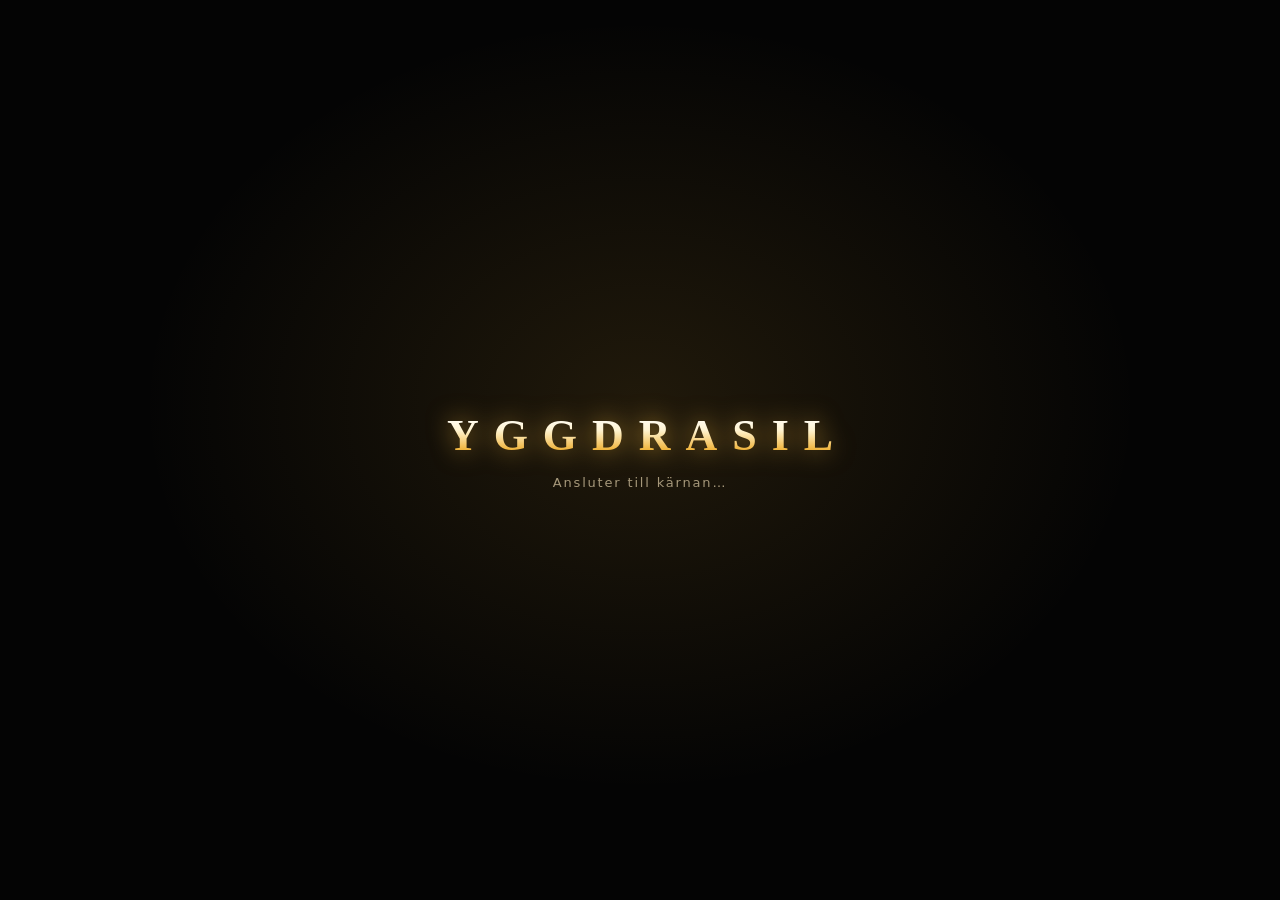
==== ui/index.html @ 868957a9 "Add Yggdrasil desktop interface: live brain map, log/chat, family calendar, tray app and hotkey" ====
<!doctype html>
<html lang="sv">
<head>
<meta charset="utf-8">
<meta name="viewport" content="width=device-width, initial-scale=1">
<title>Yggdrasil</title>
<link rel="icon" href="assets/yggdrasil.png">
<link rel="stylesheet" href="app.css">
</head>
<body class="no-sports no-weather">
<canvas id="sparks"></canvas><div class="grid"></div><div id="drop">SLÄPP FÖR ATT LÄRA YGGDRASIL</div>

<div id="lock">
  <div class="lockbox">
    <h1 id="lockTitle">YGGDRASIL</h1>
    <p id="lockText">Ansluter till kärnan…</p>
  </div>
</div>

<header>
  <div class="brand"><span class="dot"></span><span id="brandName">YGGDRASIL</span></div>
  <div class="lamps" id="lamps"></div>
  <div class="spacer"></div>
  <span class="clock" id="clock"></span>
  <button class="btn gold wx" id="wxBtn" hidden><span id="wxIcon"></span><b id="wxTemp"></b><em id="wxWarn" hidden></em></button>
  <div class="hwrap"><button class="btn gold" id="bgBtn">Bakgrund</button>
    <div class="pop" id="bgPop"><h4>BAKGRUNDSBILD</h4>
      <div class="srow"><span>☀</span><span>Styrka</span><input type="range" id="bgStrength" min="0" max="100"><span class="v" id="vS"></span></div>
      <div class="srow"><span>⤢</span><span>Storlek</span><input type="range" id="bgSize" min="60" max="160"><span class="v" id="vZ"></span></div>
      <div class="srow"><span>↔</span><span>Sidled</span><input type="range" id="bgX" min="-40" max="40"><span class="v" id="vX"></span></div>
      <div class="srow"><span>↕</span><span>Höjdled</span><input type="range" id="bgY" min="-40" max="40"><span class="v" id="vY"></span></div>
      <div class="srow"><span>◐</span><span>Dämpa mitten</span><input type="range" id="bgDim" min="0" max="90"><span class="v" id="vD"></span></div>
      <div class="srow"><span>▣</span><span>Kanttoning bredd</span><input type="range" id="bgEdgeW" min="2" max="45"><span class="v" id="vEW"></span></div>
      <div class="srow"><span>▪</span><span>Kanttoning styrka</span><input type="range" id="bgEdgeS" min="0" max="100"><span class="v" id="vES"></span></div>
      <div class="secbtns"><button id="bgPick">Välj bild…</button><button id="bgOff">Ingen bild</button></div>
      <input type="file" id="bgFile" accept="image/png,image/jpeg,image/webp" hidden>
    </div>
  </div>
  <div class="hwrap"><button class="btn gold" id="soundBtn">Ljud</button>
    <div class="pop" id="soundPop"><h4>LJUDNIVÅER</h4>
      <label class="master"><span>Stäng av allt ljud</span><input type="checkbox" id="masterMute"><i></i></label>
      <div id="soundRows"></div>
    </div>
  </div>
</header>

<div id="sports" hidden><div id="league"><span id="leagueName"></span> ▾<div id="leagueMenu"></div></div><div id="track"><div id="tape"></div></div><div id="pager"></div></div>
<div id="statusChip"><i></i><span id="status">Ansluter…</span></div>

<div id="stage">
  <svg id="fx"><defs><filter id="blur" x="-50%" y="-50%" width="200%" height="200%"><feGaussianBlur stdDeviation="3"/></filter></defs><g id="guides"></g><g id="bolts"></g></svg>
  <aside id="left">
    <div class="sys">
      <div class="row"><span>GPU</span><b id="gpuPct">–</b></div><div class="bar"><i id="gpuBar"></i></div>
      <div class="row"><span>VRAM</span><span><b id="vram">–</b> / <span id="vramTotal">–</span> GB</span></div>
      <div class="row"><span>Modell</span><b id="modelName">–</b></div>
      <div class="spark" id="spark"></div>
    </div>
    <div id="people"></div>
  </aside>
  <section id="agents"></section>
  <div id="bgwrap"><div id="bgimg"></div><div id="bgdim"></div></div>
  <canvas id="myth"></canvas>
  <canvas id="tree"></canvas>
  <div class="title" id="title"><h1 id="titleName">YGGDRASIL</h1></div>
  <div id="wells"></div>
  <aside id="chat">
    <div class="chathead"><span class="head">LOGG</span><input id="search" placeholder="Sök  Ctrl+F" autocomplete="off"><label class="toggle"><input type="checkbox" id="steps" checked> steg</label></div>
    <div id="log"></div>
    <form id="ask"><input id="askInput" placeholder="Fråga Oden…  (Ctrl+Alt+J)" autocomplete="off" maxlength="4000"></form>
  </aside>
  <div id="panel"></div>
  <div id="cal"></div>
  <div id="pending"></div>
  <div id="pop"></div>
  <div id="toast"></div>
</div>

<script type="module" src="js/app.js"></script>
</body>
</html>
---- ui/app.css ----
:root{--bg:#040404;--accent:#f0b43c;--accent-2:#ffd77a;--hot:#fff3cf;--dim:rgba(240,180,60,.15);--glow:rgba(240,180,60,.7);
  --text:#fff8e6;--muted:#a6987a;--line:rgba(255,255,255,.045)}
*{box-sizing:border-box;margin:0;padding:0}
html,body{height:100%}
body{background:radial-gradient(ellipse at 50% 55%,rgba(240,180,60,.10) 0%,transparent 45%),var(--bg);color:var(--text);
  font-family:"Segoe UI",system-ui,sans-serif;overflow:hidden}
#sparks{position:fixed;inset:0;z-index:0;pointer-events:none}
.grid{position:fixed;inset:0;z-index:0;pointer-events:none;background-image:linear-gradient(var(--line) 1px,transparent 1px),linear-gradient(90deg,var(--line) 1px,transparent 1px);
  background-size:44px 44px;mask-image:radial-gradient(ellipse at 50% 55%,#000 20%,transparent 65%)}

header{position:relative;z-index:5;height:50px;display:flex;align-items:center;gap:14px;padding:0 20px}
.brand{display:flex;align-items:center;gap:10px;letter-spacing:.35em;font-weight:700;font-size:14px}
.dot{width:9px;height:9px;border-radius:50%;background:var(--accent);box-shadow:0 0 10px var(--glow);animation:blink 2s infinite}
@keyframes blink{50%{opacity:.35}}
.chip{font-size:12.5px;letter-spacing:.1em;color:var(--muted);border:1px solid var(--dim);padding:4px 11px;border-radius:20px;display:flex;gap:6px;align-items:center;transition:.25s}
.chip i{width:7px;height:7px;border-radius:50%;background:#56d364;box-shadow:0 0 6px #56d364}
.chip.flash{border-color:var(--accent);color:var(--hot);box-shadow:0 0 14px var(--glow)}
.spacer{flex:1}
.lamps{position:absolute;left:var(--mid,50%);transform:translateX(-50%);display:flex;gap:10px}
#statusChip{position:absolute;top:50px;left:var(--mid,50%);transform:translateX(-50%);z-index:6;font-size:12px;letter-spacing:.14em;color:var(--muted);display:flex;gap:7px;align-items:center;white-space:nowrap}
#statusChip i{width:7px;height:7px;border-radius:50%;background:var(--accent);opacity:.5}
#statusChip.busy{color:var(--hot)}#statusChip.busy i{opacity:1;box-shadow:0 0 8px var(--glow);animation:blink .6s infinite}
#statusChip b{color:var(--accent-2);font-weight:600}
.chip{cursor:default}.chip.mail{cursor:pointer}.chip .n{background:#d9822b;color:#000;border-radius:8px;padding:0 5px;font-size:9.5px;letter-spacing:0;display:none}
.chip.mail.has .n{display:inline}.chip.mail.has i{background:var(--accent);box-shadow:0 0 6px var(--glow)}
#toast{position:absolute;top:2px;left:var(--tx,50%);transform:translate(0,-10px);z-index:9;opacity:0;pointer-events:none;transition:.35s;
  background:rgba(8,6,3,.85);backdrop-filter:blur(8px);border:1px solid var(--accent);border-radius:8px;padding:9px 14px;font-size:12.5px;box-shadow:0 0 20px var(--dim);min-width:280px}
#toast.show{opacity:1;transform:translate(0,0)}#toast small{display:block;color:var(--accent-2);font-size:10px;letter-spacing:.15em;margin-bottom:2px}
#mailbox{position:absolute;top:56px;z-index:9;width:330px;background:rgba(8,6,3,.88);backdrop-filter:blur(10px);border:1px solid var(--accent);border-radius:8px;padding:8px;display:none}
#mailbox.open{display:block}
.mail-i{padding:8px;border-radius:6px;font-size:12.5px;cursor:pointer;border-bottom:1px solid rgba(255,255,255,.04)}.mail-i:hover{background:rgba(240,180,60,.08)}
.mail-i small{display:flex;justify-content:space-between;color:var(--muted);font-size:10.5px}.mail-i.unread b{color:var(--hot)}
.mail-foot{font-size:10.5px;color:var(--muted);text-align:center;padding:6px 4px 2px}
.secbtns{display:flex;gap:6px;flex-wrap:wrap;margin-top:7px}
.secbtns button,.secbtns select{background:rgba(0,0,0,.3);border:1px solid var(--dim);color:var(--text);font-size:11px;padding:3px 8px;border-radius:12px;cursor:pointer}
.secbtns button:hover{border-color:var(--accent);color:var(--hot)}
.parked{opacity:.55;font-size:11.5px;display:flex;justify-content:space-between;gap:8px;padding:5px 9px}.parked button{background:none;border:0;color:var(--accent-2);cursor:pointer;font-size:11px}
.subhead{font-size:10px;letter-spacing:.25em;color:var(--muted);margin:12px 0 6px}
#panel h3 span{white-space:nowrap}
#panel h3 .pendbtn{margin-left:auto;font-size:11px;margin-right:10px;background:rgba(0,0,0,.3);border:1px solid var(--dim);color:var(--accent-2);border-radius:14px;padding:3px 10px;font:600 11px "Segoe UI";letter-spacing:.1em;cursor:pointer;display:flex;gap:6px;align-items:center}
#panel h3 .pendbtn:hover{border-color:var(--accent);color:var(--hot)}
.pendbtn em{font-style:normal;background:var(--dim);color:var(--hot);border-radius:8px;padding:0 6px}
#pending{position:absolute;z-index:7;left:50%;top:50%;transform:translate(-50%,-50%);width:min(400px,86vw);background:rgba(8,6,3,.94);border:1px solid var(--accent);border-radius:10px;padding:14px;box-shadow:0 0 30px var(--dim);display:none}
#pending.open{display:block}
#pending h4{font-size:11.5px;letter-spacing:.28em;color:var(--accent-2);margin-bottom:10px;display:flex;justify-content:space-between}
#pending h4 button{background:none;border:0;color:var(--muted);cursor:pointer;font-size:14px}
.pi{padding:9px 10px;border-radius:6px;background:rgba(255,255,255,.03);margin-bottom:7px;font-size:13px}
.pi small{display:block;color:var(--muted);font-size:11.5px;margin:2px 0 6px}
.pi button{background:rgba(0,0,0,.3);border:1px solid var(--dim);color:var(--text);font-size:11px;padding:3px 9px;border-radius:12px;cursor:pointer;margin-right:5px}
.pi button:hover{border-color:var(--accent);color:var(--hot)}
.clock{font:600 13px Consolas,monospace;color:var(--accent-2);letter-spacing:.1em}
.btn{background:transparent;border:1px solid var(--dim);color:var(--text);padding:6px 12px;border-radius:4px;cursor:pointer;font:600 12px "Segoe UI";letter-spacing:.08em}
.btn.on{border-color:var(--accent);box-shadow:0 0 12px var(--glow);color:var(--hot)}
.btn.gold{color:var(--accent-2);border-color:rgba(240,180,60,.55);box-shadow:0 0 10px rgba(240,180,60,.35);background:rgba(10,8,4,.4)}
.btn.gold:hover,.btn.gold:focus{color:var(--accent-2);box-shadow:0 0 18px var(--glow);outline:none}

#stage{position:absolute;top:50px;left:0;right:0;bottom:38px;z-index:2}
#sports{position:fixed;left:0;right:0;bottom:0;height:38px;z-index:6;display:flex;align-items:center;border-top:1px solid var(--dim);background:rgba(6,5,3,.7);backdrop-filter:blur(6px)}
#league{flex:none;height:100%;display:flex;align-items:center;gap:6px;padding:0 14px;border-right:1px solid var(--dim);font:700 12px "Segoe UI";letter-spacing:.18em;color:var(--accent-2);cursor:pointer;background:rgba(240,180,60,.06);position:relative}
#league:hover{color:var(--hot)}
#leagueMenu{position:absolute;bottom:42px;left:6px;width:200px;background:rgba(8,6,3,.95);border:1px solid var(--accent);border-radius:8px;padding:6px;display:none}
#leagueMenu.open{display:block}
#leagueMenu div{padding:6px 9px;border-radius:5px;font:600 12px "Segoe UI";letter-spacing:.1em;color:var(--text);cursor:pointer;display:flex;justify-content:space-between}
#leagueMenu div:hover{background:rgba(240,180,60,.1)}#leagueMenu div.on{color:var(--accent-2)}
#track{flex:1;overflow:hidden;height:100%;position:relative}
#tape{position:absolute;inset:0;display:flex;align-items:center;justify-content:space-evenly;white-space:nowrap;transition:opacity .45s,transform .45s}
#tape.out{opacity:0;transform:translateY(-10px)}#tape.in{opacity:0;transform:translateY(10px);transition:none}
.game .dt{font-size:10.5px;color:var(--muted);letter-spacing:.06em;margin-right:2px}
#pager{flex:none;display:flex;gap:4px;padding:0 12px}#pager i{width:5px;height:5px;border-radius:50%;background:var(--dim)}#pager i.on{background:var(--accent)}
.game{display:flex;align-items:center;gap:9px;font-size:13px;color:var(--text)}
#track{cursor:pointer}
.game:hover{color:var(--hot)}
.game b{font:700 13.5px "Segoe UI"}.game .w{color:var(--hot)}.game .l{color:var(--muted)}
.game .st{font-size:10.5px;letter-spacing:.1em;color:var(--accent-2);border:1px solid var(--dim);border-radius:10px;padding:0 7px}
.game .st.live{color:#1a1205;background:#e05a4a;border-color:#e05a4a;animation:blink 1.4s infinite}
.game .x{font-size:11.5px;color:var(--muted)}
.sep{color:var(--accent);opacity:.5}
#scores{position:fixed;left:0;right:0;bottom:38px;z-index:7;max-height:0;overflow:hidden;transition:max-height .45s cubic-bezier(.2,.8,.2,1);
  background:rgba(7,6,4,.9);backdrop-filter:blur(10px);border-top:1px solid var(--accent);box-shadow:0 -10px 40px rgba(0,0,0,.6)}
#scores.open{max-height:62vh}
.sc-in{padding:12px 18px 16px;max-height:62vh;overflow-y:auto}
.sc-tabs{display:flex;gap:6px;align-items:center;margin-bottom:12px;flex-wrap:wrap}
.sc-tabs .cbtn.on{background:var(--accent);color:#1a1205}
.sc-tabs .close{margin-left:auto}
.sc-grid{display:grid;grid-template-columns:repeat(auto-fill,minmax(270px,1fr));gap:10px}
.card{display:block;text-decoration:none;color:var(--text);border:1px solid rgba(255,255,255,.07);border-radius:9px;padding:10px 12px;background:rgba(255,255,255,.02);transition:.2s}
.card:hover{border-color:var(--accent);box-shadow:0 0 16px var(--dim);transform:translateY(-2px)}
.card .top{display:flex;justify-content:space-between;font-size:10.5px;color:var(--muted);letter-spacing:.08em;margin-bottom:6px}
.card .top .live{color:#e05a4a;font-weight:700;animation:blink 1.4s infinite}
.team{display:flex;align-items:center;gap:10px;padding:3px 0;font-size:14px}
.team img,.team .lg{width:28px;height:28px;object-fit:contain;flex:none}
.team .lg{border-radius:50%;display:grid;place-items:center;font:700 10px "Segoe UI";color:#1a1205;background:var(--accent)}
.team .nm{flex:1}.team .pt{font:700 18px "Segoe UI"}.team.win .pt,.team.win .nm{color:var(--hot)}.team.lose{opacity:.6}
.card .note{margin-top:6px;font-size:11.5px;color:var(--accent-2)}
.card .go{float:right;font-size:10.5px;color:var(--muted)}
.box{width:100%;border-collapse:collapse;font-size:13px;margin:6px 0 12px}.box td,.box th{padding:5px 6px;text-align:center;border-bottom:1px solid rgba(255,255,255,.05)}
.box th{color:var(--muted);font-weight:600;font-size:11px}.box td:first-child,.box th:first-child{text-align:left}
#fx{position:absolute;inset:0;width:100%;height:100%;z-index:3;pointer-events:none;overflow:visible}
.guide{stroke:var(--accent);stroke-width:1;opacity:.08;transition:opacity .25s}.guide.hot{opacity:.35}

/* left column: system + upcoming (floating, no panel) */
#left{position:absolute;left:18px;top:26px;bottom:18px;width:280px;z-index:4;display:flex;flex-direction:column;gap:18px}
.sys{border:1px solid var(--dim);border-radius:8px;padding:10px 12px;background:rgba(10,8,4,.32);backdrop-filter:blur(5px);font:12px Consolas,monospace;color:var(--muted)}
.sys .row{display:flex;justify-content:space-between;margin-bottom:3px}.sys b{color:var(--accent-2)}
.bar{height:5px;border-radius:3px;background:rgba(255,255,255,.06);margin:3px 0 7px;overflow:hidden}
.bar i{display:block;height:100%;width:8%;background:linear-gradient(90deg,var(--accent),var(--hot));box-shadow:0 0 8px var(--glow);transition:width .8s}
.spark{display:flex;align-items:flex-end;gap:2px;height:18px;margin-top:4px}.spark span{flex:1;background:var(--accent);opacity:.5;border-radius:1px;transition:height .5s}
.head{font-size:11.5px;letter-spacing:.3em;color:var(--accent-2);margin-bottom:8px}
#people{flex:1;min-height:0;display:flex;flex-direction:column;justify-content:space-evenly;padding:6px 0}
.person{display:flex;gap:12px;align-items:flex-start;cursor:pointer;min-height:0;overflow:hidden}
.pnode{flex:none;position:relative;width:70px;height:70px;clip-path:polygon(29% 0,71% 0,100% 29%,100% 71%,71% 100%,29% 100%,0 71%,0 29%);
  background:linear-gradient(160deg,var(--accent-2),var(--accent) 45%,#3a2a00);opacity:.5;transition:.25s}
.pnode b{position:absolute;inset:2px;clip-path:inherit;background:radial-gradient(circle at 50% 35%,#18140c,#060504 70%) center/cover no-repeat;display:grid;place-items:center;font:700 22px "Segoe UI";color:var(--accent)}
.pnode b.photo{color:transparent}
.person:hover .pnode{opacity:1;filter:drop-shadow(0 0 12px var(--glow))}
.person.soon .pnode{opacity:.75;animation:soon 3s ease-in-out infinite}
@keyframes soon{50%{filter:drop-shadow(0 0 7px var(--dim))}}
.pinfo{min-width:0;flex:1}
.pname{font-size:13px;font-weight:700;letter-spacing:.22em;text-transform:uppercase;color:var(--pc);text-shadow:0 0 8px color-mix(in srgb,var(--pc) 50%,transparent)}
.pev{font-size:12.5px;line-height:1.5;white-space:nowrap;overflow:hidden;text-overflow:ellipsis}
.pev small{color:var(--muted);font-size:11px;margin-right:7px}
.pev.today small{color:var(--accent-2)}
.pev.none{color:var(--muted);font-size:12px;font-style:italic}
.pmore{font-size:11px;color:var(--accent-2);margin-top:1px;opacity:.85}
#cal{position:absolute;z-index:8;left:50%;top:50%;transform:translate(-50%,-50%) scale(.97);width:min(1000px,94vw);height:min(720px,90%);
  background:rgba(8,6,3,.9);backdrop-filter:blur(12px);border:1px solid var(--accent);border-radius:12px;box-shadow:0 0 50px var(--dim);padding:16px;
  display:flex;flex-direction:column;opacity:0;pointer-events:none;transition:.25s}
#cal.open{opacity:1;pointer-events:auto;transform:translate(-50%,-50%)}
.calbar{display:flex;align-items:center;gap:10px;flex-wrap:wrap;margin-bottom:12px}
.calbar h3{font-size:12.5px;letter-spacing:.3em;color:var(--accent-2);margin-right:8px}
.calbar .nav{display:flex;align-items:center;gap:6px}
.cbtn{background:rgba(0,0,0,.35);border:1px solid var(--dim);color:var(--text);border-radius:6px;padding:5px 10px;font:600 12px "Segoe UI";cursor:pointer}
.cbtn:hover{border-color:var(--accent);color:var(--hot)}.cbtn.on{background:var(--accent);color:#1a1205;border-color:var(--accent)}
.calbar .range{min-width:190px;text-align:center;font-size:13px;color:var(--hot)}
.filters{display:flex;gap:6px;margin-left:auto}
.fchip{border:1px solid var(--pc);color:var(--pc);background:rgba(0,0,0,.3);border-radius:14px;padding:3px 10px;font-size:11.5px;cursor:pointer;font-weight:600}
.fchip.off{opacity:.3;border-style:dashed}
.calbody{flex:1;min-height:0;overflow:auto}
.week{display:grid;grid-template-columns:repeat(7,1fr);gap:6px;height:100%}
.wday{border:1px solid rgba(255,255,255,.06);border-radius:7px;padding:6px;min-height:0;overflow:auto;background:rgba(255,255,255,.015)}
.wday.today{border-color:var(--accent);box-shadow:inset 0 0 14px var(--dim)}
.wday h5{font-size:11.5px;color:var(--accent-2);margin-bottom:6px;letter-spacing:.08em}
.cev{border-left:3px solid var(--pc);background:color-mix(in srgb,var(--pc) 10%,transparent);border-radius:4px;padding:4px 6px;margin-bottom:5px;font-size:12px;line-height:1.3}
.cev small{display:block;color:var(--muted);font-size:10.5px}.cev .who{color:var(--pc);font-weight:600}
.month{display:grid;grid-template-columns:34px repeat(7,1fr);grid-template-rows:auto repeat(6,minmax(78px,1fr));gap:4px;height:100%}
.mhead{font-size:10.5px;letter-spacing:.2em;color:var(--muted);text-align:center;padding:2px}
.wnum{display:flex;align-items:flex-start;justify-content:center;padding-top:6px;font:600 11px Consolas,monospace;color:var(--accent-2);opacity:.7;cursor:pointer}
.wnum:hover{opacity:1}
.fchip.all{--pc:#9a9a9a;color:#bdbdbd;border-color:#6d6d6d}.fchip.all.on{background:rgba(255,255,255,.08);color:#eee;border-color:#aaa}
.mcell{border:1px solid rgba(255,255,255,.05);border-radius:6px;padding:4px 5px;overflow:hidden;font-size:10.5px;cursor:pointer}
.mcell.other{opacity:.35}.mcell.today{border-color:var(--accent)}
.mcell b{display:block;color:var(--accent-2);font-size:11px;margin-bottom:2px}
.mev{white-space:nowrap;overflow:hidden;text-overflow:ellipsis;line-height:1.45}.mev i{display:inline-block;width:7px;height:7px;border-radius:2px;background:var(--pc);margin-right:4px}
.mmore{color:var(--muted)}
.openbtn{margin-top:12px;width:100%}
#upList{overflow:hidden}
.more{font-size:11px;color:var(--accent-2);padding:8px 2px;cursor:pointer;opacity:.8}.more:hover{opacity:1}
.ev{display:flex;gap:10px;padding:7px 2px;border-bottom:1px solid rgba(255,255,255,.035);font-size:14px;opacity:.82}
.ev .c{width:3px;border-radius:2px;flex:none}
.ev small{display:block;font-size:11.5px;color:var(--muted);letter-spacing:.06em}
.ev.today small{color:var(--accent-2)}

/* agents */
#agents{position:absolute;top:26px;z-index:4;display:flex;justify-content:space-between}
.node{position:relative;display:flex;flex-direction:column;align-items:center;gap:7px;width:100px;cursor:pointer;
  filter:drop-shadow(0 0 4px var(--dim));animation:breathe 4s ease-in-out infinite;transition:filter .25s,transform .25s}
.node:nth-child(2n){animation-delay:-1.3s}.node:nth-child(3n){animation-delay:-2.6s}
@keyframes breathe{50%{filter:drop-shadow(0 0 12px var(--dim))}}
.oct{position:relative;width:70px;height:70px;clip-path:polygon(29% 0,71% 0,100% 29%,100% 71%,71% 100%,29% 100%,0 71%,0 29%);
  background:linear-gradient(160deg,var(--accent-2),var(--accent) 45%,#3a2a00);opacity:.5;transition:opacity .25s}
.oct-in{position:absolute;inset:2px;clip-path:inherit;background:radial-gradient(circle at 50% 35%,#18140c,#060504 70%);display:grid;place-items:center}
.oct svg{width:33px;height:33px;stroke:var(--accent);fill:none;stroke-width:1.7;stroke-linecap:round;stroke-linejoin:round;transition:.25s}
.label{font-size:12px;font-weight:600;letter-spacing:.12em;text-transform:uppercase;color:var(--muted);text-align:center;transition:.25s}
.ripple{position:absolute;inset:0;clip-path:inherit;background:var(--accent);opacity:0;pointer-events:none}
.node.active{animation:none;filter:drop-shadow(0 0 18px var(--glow)) drop-shadow(0 0 4px var(--accent-2));transform:scale(1.08)}
.node.active .oct{opacity:1}.node.active svg{stroke:var(--hot)}.node.active .label{color:var(--hot);text-shadow:0 0 8px var(--glow)}
.node.active .ripple{animation:ripple 1.1s ease-out infinite}
@keyframes ripple{0%{opacity:.55;transform:scale(.6)}100%{opacity:0;transform:scale(1.3)}}
.node.hit .oct{animation:hit .25s}@keyframes hit{0%{filter:brightness(2.4)}100%{filter:none}}
.orbit{position:absolute;top:-6px;left:50%;width:84px;height:84px;margin-left:-42px;border-radius:50%;opacity:0;transition:opacity .3s;animation:spin 1.6s linear infinite;pointer-events:none}
.orbit::after{content:"🌐";position:absolute;top:-4px;left:50%;transform:translateX(-50%);font-size:13px;filter:sepia(1) saturate(4) hue-rotate(-12deg) drop-shadow(0 0 4px var(--accent))}
.node.searching .orbit{opacity:1}
@keyframes spin{to{transform:rotate(360deg)}}

/* tree */
#tree{position:absolute;z-index:2}
#myth{position:absolute;inset:0;z-index:1;pointer-events:none}
#bgwrap{position:absolute;z-index:0;pointer-events:none;opacity:0;transition:opacity .8s}
#bgimg{position:absolute;inset:0;background-size:100% 100%;filter:grayscale(1) sepia(.5) brightness(.78) contrast(1.12);
  -webkit-mask-image:linear-gradient(90deg,transparent,#000 7%,#000 93%,transparent),linear-gradient(transparent,#000 9%,#000 88%,transparent);-webkit-mask-composite:source-in;
  mask-image:linear-gradient(90deg,transparent,#000 7%,#000 93%,transparent),linear-gradient(transparent,#000 9%,#000 88%,transparent);mask-composite:intersect}
#bgdim{position:absolute;inset:0;background:radial-gradient(ellipse 22% 34% at var(--dimx,46%) 42%,rgba(0,0,0,.55),transparent 100%)}
.pop{position:absolute;top:44px;right:0;z-index:12;width:330px;background:rgba(8,6,3,.94);backdrop-filter:blur(10px);border:1px solid var(--accent);border-radius:9px;padding:12px 14px;display:none;box-shadow:0 0 26px var(--dim)}
.pop.open{display:block}
.pop h4{font-size:11px;letter-spacing:.26em;color:var(--accent-2);margin-bottom:10px}
.srow{display:grid;grid-template-columns:22px 1fr 100px 36px;gap:8px;align-items:center;font-size:12.5px;margin-bottom:9px}
.srow input[type=range]{width:100%;accent-color:#f0b43c}.srow .v{font:11px Consolas,monospace;color:var(--muted);text-align:right}
.srow button{background:none;border:0;cursor:pointer;font-size:14px;padding:0}.srow.muted{opacity:.45}
.srow small{display:block;font-size:10.5px;color:var(--muted)}
.master{display:flex;justify-content:space-between;align-items:center;padding:8px 2px 12px;margin-bottom:10px;border-bottom:1px solid var(--dim);font-size:13px;cursor:pointer}
.master input{display:none}.master i{width:38px;height:20px;border-radius:12px;border:1px solid rgba(240,180,60,.6);background:rgba(0,0,0,.4);position:relative;transition:.25s}
.master i::after{content:"";position:absolute;top:2px;left:2px;width:14px;height:14px;border-radius:50%;background:var(--muted);transition:.25s}
.master input:checked+i{background:var(--accent);box-shadow:0 0 10px var(--glow)}.master input:checked+i::after{left:20px;background:#1a1205}
#soundRows.off{opacity:.35;pointer-events:none}
.btn.gold.silent{color:var(--muted);box-shadow:none;border-color:var(--dim)}
.hwrap{position:relative}
.wx{display:flex;align-items:center;gap:7px;padding:4px 11px}
.wx svg{width:20px;height:20px;stroke:var(--accent);fill:none;stroke-width:1.6;stroke-linecap:round;stroke-linejoin:round}
.wx b{font:600 13px "Segoe UI";color:var(--hot)}
.wx em{font-style:normal;font-size:10.5px;color:#1a1205;background:#d9822b;border-radius:9px;padding:1px 7px;letter-spacing:.04em}
.wxnow{display:flex;gap:16px;align-items:center;padding:6px 4px 12px;border-bottom:1px solid var(--dim)}
.wxnow svg{width:64px;height:64px;stroke:var(--accent);fill:none;stroke-width:1.3;stroke-linecap:round;stroke-linejoin:round;filter:drop-shadow(0 0 6px var(--glow))}
.wxnow .t{font:300 46px "Segoe UI";color:var(--hot);line-height:1}
.wxnow p{font-size:12.5px;color:var(--muted);margin-top:4px}
.wxalert{margin:12px 0;padding:9px 11px;border:1px solid rgba(217,130,43,.6);border-radius:7px;background:rgba(217,130,43,.08);font-size:13px}
.wxalert small{display:block;color:var(--muted);font-size:11.5px;margin-top:2px}
.hours{display:flex;gap:6px;overflow-x:auto;padding:4px 0 10px;scrollbar-width:thin}
.hour{flex:none;width:52px;text-align:center;font-size:11.5px;color:var(--muted);border:1px solid rgba(255,255,255,.04);border-radius:6px;padding:6px 0}
.hour svg{width:22px;height:22px;stroke:var(--accent);fill:none;stroke-width:1.5;stroke-linecap:round;stroke-linejoin:round;margin:3px 0}
.hour b{display:block;color:var(--text);font-size:13px}.hour i{display:block;font-style:normal;color:#7cc4ff;font-size:10.5px;min-height:13px}
.days .d{display:grid;grid-template-columns:44px 26px 1fr 70px;gap:10px;align-items:center;padding:6px 2px;border-bottom:1px solid rgba(255,255,255,.04);font-size:13px}
.days svg{width:22px;height:22px;stroke:var(--accent);fill:none;stroke-width:1.5;stroke-linecap:round;stroke-linejoin:round}
.days .bar2{height:5px;border-radius:3px;background:linear-gradient(90deg,#7cc4ff,var(--accent));opacity:.8}
.days .r{text-align:right;color:var(--muted)}.days .r b{color:var(--text)}
.src2{font-size:10.5px;color:var(--muted);margin-top:10px}
.bgtools{display:flex;gap:8px;align-items:center;font-size:11px;color:var(--muted)}
.bgtools input[type=range]{width:90px;accent-color:#f0b43c}
.title{position:absolute;z-index:4;text-align:center;pointer-events:none}
.title h1{font:800 38px "Segoe UI";letter-spacing:.34em;padding-left:.34em;background:linear-gradient(180deg,#fff 10%,var(--hot) 40%,var(--accent) 78%);
  -webkit-background-clip:text;background-clip:text;color:transparent;filter:drop-shadow(0 0 10px var(--glow))}
.title p{margin-top:3px;font-size:10.5px;letter-spacing:.24em;color:var(--muted);text-transform:uppercase}.title p b{color:var(--accent-2)}
.well{position:absolute;z-index:4;transform:translate(-50%,-34%);display:flex;flex-direction:column;align-items:center;cursor:pointer;width:150px}
.well .hit{width:78px;height:44px;border-radius:50%;border:1px solid transparent;transition:.2s}
.well:hover .hit{border-color:rgba(240,180,60,.55);box-shadow:0 0 18px var(--glow)}
.well span{font-size:14px;font-weight:600;letter-spacing:.2em;color:var(--accent-2);text-transform:uppercase;transition:.2s;margin-top:2px}
.well small{font-size:12px;color:var(--muted);letter-spacing:.1em}
.well:hover span{color:var(--hot);text-shadow:0 0 8px var(--glow)}
.badge{display:inline-block;background:#d9822b;color:#000;border-radius:9px;padding:0 6px;font-size:11px;margin-left:4px;letter-spacing:0}

/* chat floating on background */
#chat{position:absolute;right:18px;top:26px;bottom:18px;width:min(360px,30vw);z-index:4;display:flex;flex-direction:column}
.chathead{display:flex;align-items:center;gap:8px}
#search{margin-left:auto;width:90px;background:rgba(0,0,0,.25);border:1px solid var(--dim);color:var(--text);border-radius:12px;padding:3px 10px;font-size:11px;outline:none;transition:width .25s}
#search:focus{width:150px;border-color:var(--accent)}
.toggle{font-size:11px;color:var(--muted);display:flex;gap:6px;align-items:center;cursor:pointer;letter-spacing:.08em}
.toggle input{appearance:none;-webkit-appearance:none;width:14px;height:14px;border:1px solid rgba(240,180,60,.6);border-radius:3px;background:rgba(0,0,0,.35);cursor:pointer;position:relative;transition:.2s}
.toggle input:checked{background:var(--accent);box-shadow:0 0 8px var(--glow)}
.toggle input:checked::after{content:"";position:absolute;left:4px;top:1px;width:4px;height:8px;border:solid #1a1205;border-width:0 2px 2px 0;transform:rotate(45deg)}
#log{flex:1;overflow-y:auto;padding:10px 2px;display:flex;flex-direction:column;gap:8px;scrollbar-width:none;mask-image:linear-gradient(transparent,#000 18%)}
.msg{max-width:92%;padding:9px 12px;border-radius:7px;font-size:14.5px;line-height:1.45;animation:in .3s;backdrop-filter:blur(4px)}
.msg small{display:flex;justify-content:space-between;gap:10px;font-size:10.5px;letter-spacing:.12em;color:var(--muted);margin-bottom:3px;text-transform:uppercase}
.msg.user{align-self:flex-end;background:rgba(240,180,60,.08);border:1px solid rgba(255,255,255,.04)}
.msg.jarvis{align-self:flex-start;background:rgba(14,11,6,.35);border:1px solid rgba(240,180,60,.35)}
.msg .src{margin-top:5px;font-size:11px;color:var(--accent-2)}
.step{align-self:flex-start;font:12px Consolas,monospace;color:var(--muted);padding-left:9px;border-left:2px solid var(--dim);animation:in .3s}
.step b{color:var(--accent)}
.sysmsg{align-self:center;font-size:12px;color:var(--accent-2);border:1px dashed var(--dim);border-radius:20px;padding:3px 11px;animation:in .3s}
body.hide-steps .step{display:none}
@keyframes in{from{opacity:0;transform:translateY(5px)}}
.chips{display:flex;gap:6px;flex-wrap:wrap;margin:6px 0}
.chips button{background:rgba(0,0,0,.2);border:1px solid var(--dim);color:var(--muted);font-size:12px;padding:4px 9px;border-radius:14px;cursor:pointer}
.chips button:hover{color:var(--hot);border-color:var(--accent)}
#ask{margin-top:8px}
#ask input{width:100%;background:rgba(10,8,5,.45);backdrop-filter:blur(5px);border:1px solid var(--dim);color:var(--text);padding:11px 13px;border-radius:6px;font:14px "Segoe UI";outline:none}
#ask input:focus{border-color:var(--accent);box-shadow:0 0 14px var(--dim)}

/* well panels */
#panel{position:absolute;z-index:6;left:50%;top:50%;transform:translate(-50%,-50%) scale(.96);width:min(460px,90vw);max-height:78%;overflow-y:auto;
  background:rgba(8,6,3,.82);backdrop-filter:blur(10px);border:1px solid var(--accent);border-radius:10px;box-shadow:0 0 40px var(--dim);padding:16px;opacity:0;pointer-events:none;transition:.25s}
#panel.open{opacity:1;pointer-events:auto;transform:translate(-50%,-50%)}
#panel h3{font-size:12.5px;letter-spacing:.3em;color:var(--accent-2);margin-bottom:12px;display:flex;justify-content:space-between;align-items:center}
#panel h3 button{background:none;border:0;color:var(--muted);cursor:pointer;font-size:15px}
.score{display:flex;gap:14px;align-items:center;padding:10px;border:1px solid var(--dim);border-radius:8px;margin-bottom:10px}
.score svg{width:60px;height:60px}.score b{font-size:14px}.score p{font-size:12px;color:var(--muted);margin-top:2px}
.chk{display:flex;gap:9px;font-size:13.5px;line-height:1.4;padding:7px 9px;border-radius:6px;background:rgba(255,255,255,.025);margin-bottom:7px}
.chk.warn{border:1px solid rgba(217,130,43,.45)}.chk small{display:block;color:var(--muted);font-size:12px}
.chk code{display:block;margin-top:5px;background:rgba(0,0,0,.45);border:1px solid var(--dim);border-radius:4px;padding:6px 8px;font:11px Consolas,monospace;color:var(--accent-2);white-space:pre-wrap;word-break:break-all}
.cal{display:grid;grid-template-columns:repeat(7,1fr);gap:4px;font-size:10.5px}
.cal div{border:1px solid rgba(255,255,255,.05);border-radius:4px;min-height:74px;padding:4px}
.cal b{display:block;color:var(--accent-2);font-size:10px;margin-bottom:3px}
.cal i{display:block;font-style:normal;border-left:3px solid;padding-left:3px;margin-bottom:3px;color:var(--text);line-height:1.2}
.legend{display:flex;gap:12px;flex-wrap:wrap;margin-top:10px;font-size:11px;color:var(--muted)}.legend span::before{content:"";display:inline-block;width:8px;height:8px;border-radius:2px;background:var(--c);margin-right:5px}
.stat{display:flex;justify-content:space-between;padding:7px 0;border-bottom:1px solid rgba(255,255,255,.05);font-size:13px}.stat b{color:var(--accent-2)}
.dropzone{margin-top:12px;border:1px dashed var(--accent);border-radius:8px;padding:18px;text-align:center;font-size:12px;color:var(--muted)}
#drop{position:fixed;inset:0;z-index:20;display:none;place-items:center;background:rgba(0,0,0,.6);border:3px dashed var(--accent);font-size:20px;letter-spacing:.15em;color:var(--hot)}
body.dragging #drop{display:grid}
#pop{position:absolute;z-index:7;width:220px;padding:10px 12px;border:1px solid var(--accent);border-radius:6px;background:rgba(8,6,3,.9);font-size:12px;line-height:1.5;display:none}
#pop b{color:var(--hot)}#pop small{color:var(--muted)}

/* ---------- app additions (live version) ---------- */
[hidden]{display:none !important}
body.no-sports #stage{bottom:0}
.chip.off{opacity:.55}.chip.off i{background:#6b6253;box-shadow:none}
.chip.down i{background:#e05a4a;box-shadow:0 0 6px #e05a4a}
.chip.warn i{background:#d9a52b;box-shadow:0 0 6px #d9a52b}
#lock{position:fixed;inset:0;z-index:50;display:grid;place-items:center;background:radial-gradient(ellipse at 50% 45%,rgba(240,180,60,.12),transparent 55%),#040404;transition:opacity .6s}
#lock.gone{opacity:0;pointer-events:none}
.lockbox{text-align:center}
.lockbox h1{font:800 44px "Segoe UI";letter-spacing:.34em;padding-left:.34em;background:linear-gradient(180deg,#fff 10%,var(--hot) 40%,var(--accent) 78%);-webkit-background-clip:text;background-clip:text;color:transparent;filter:drop-shadow(0 0 12px var(--glow))}
.lockbox p{margin-top:14px;color:var(--muted);letter-spacing:.14em;font-size:13px}
.msg .md p{margin:0 0 6px}.msg .md p:last-child{margin:0}
.msg .md ul,.msg .md ol{margin:4px 0 6px 18px}
.msg .md code{font:12.5px Consolas,monospace;background:rgba(0,0,0,.35);padding:1px 4px;border-radius:3px}
.msg.err{border-color:rgba(224,90,74,.6)}
.typing{align-self:flex-start;color:var(--muted);font-size:12px;letter-spacing:.2em;animation:blink 1.2s infinite}
#log>:first-child{margin-top:auto}
#log .more-hist{align-self:center;font-size:11px;color:var(--accent-2);cursor:pointer;opacity:.8;padding:4px}
#log .day{align-self:center;font-size:10px;letter-spacing:.3em;color:var(--muted);margin:6px 0}
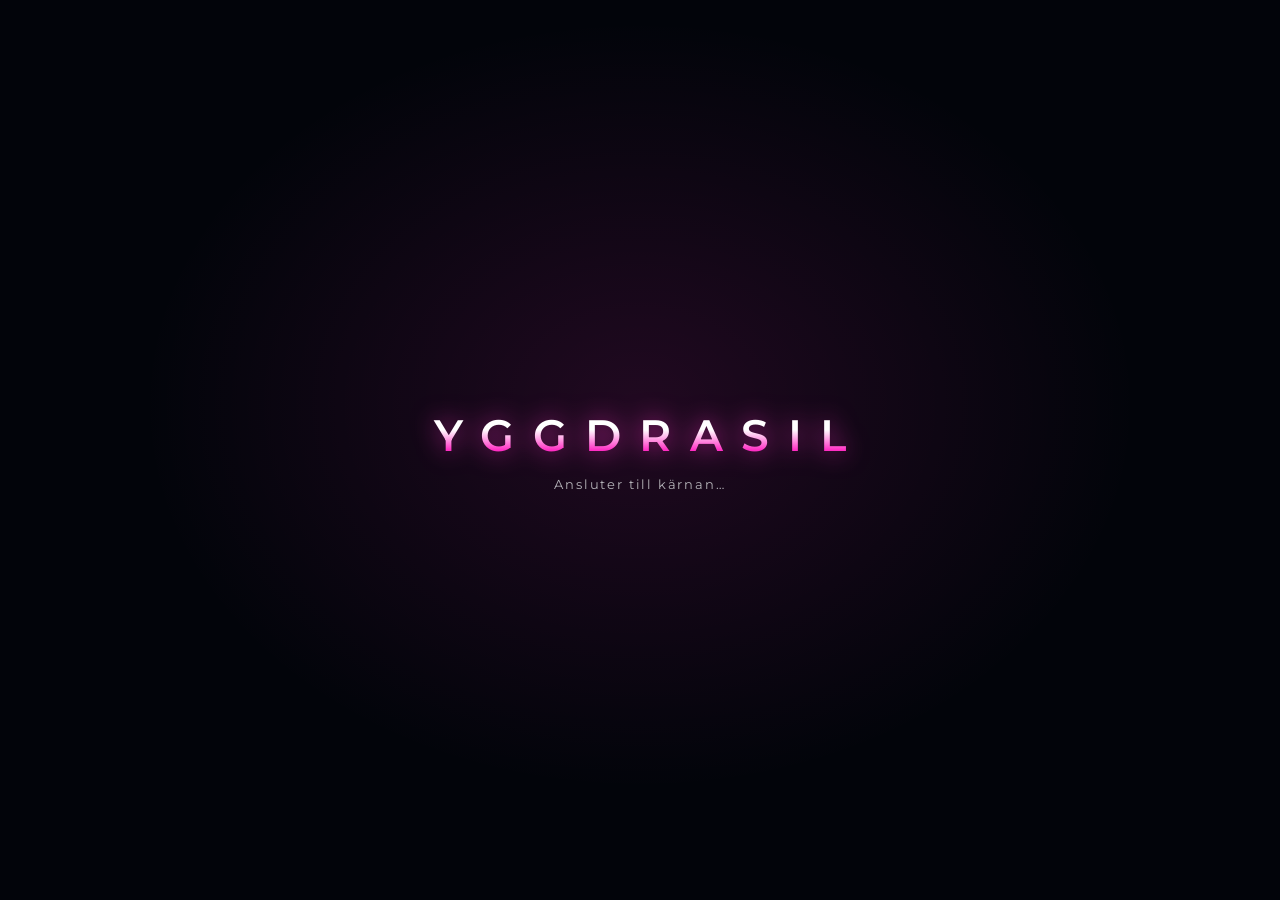
==== commit 0ce41bca: "Add voice (KB-Whisper + Piper) and cosmos theme: Nexus replaces Oden, black/magenta UI" ====
--- a/ui/index.html
+++ b/ui/index.html
@@ -8,7 +8,7 @@
 <link rel="stylesheet" href="app.css">
 </head>
 <body class="no-sports no-weather">
-<canvas id="sparks"></canvas><div class="grid"></div><div id="drop">SLÄPP FÖR ATT LÄRA YGGDRASIL</div>
+<canvas id="stars"></canvas><div class="grid"></div><div id="drop">SLÄPP FÖR ATT LÄRA NEXUS</div>
 
 <div id="lock">
   <div class="lockbox">
@@ -22,8 +22,8 @@
   <div class="lamps" id="lamps"></div>
   <div class="spacer"></div>
   <span class="clock" id="clock"></span>
-  <button class="btn gold wx" id="wxBtn" hidden><span id="wxIcon"></span><b id="wxTemp"></b><em id="wxWarn" hidden></em></button>
-  <div class="hwrap"><button class="btn gold" id="bgBtn">Bakgrund</button>
+  <button class="btn hud wx" id="wxBtn" hidden><span id="wxIcon"></span><b id="wxTemp"></b><em id="wxWarn" hidden></em></button>
+  <div class="hwrap"><button class="btn hud" id="bgBtn">Bakgrund</button>
     <div class="pop" id="bgPop"><h4>BAKGRUNDSBILD</h4>
       <div class="srow"><span>☀</span><span>Styrka</span><input type="range" id="bgStrength" min="0" max="100"><span class="v" id="vS"></span></div>
       <div class="srow"><span>⤢</span><span>Storlek</span><input type="range" id="bgSize" min="60" max="160"><span class="v" id="vZ"></span></div>
@@ -36,7 +36,7 @@
       <input type="file" id="bgFile" accept="image/png,image/jpeg,image/webp" hidden>
     </div>
   </div>
-  <div class="hwrap"><button class="btn gold" id="soundBtn">Ljud</button>
+  <div class="hwrap"><button class="btn hud" id="soundBtn">Ljud</button>
     <div class="pop" id="soundPop"><h4>LJUDNIVÅER</h4>
       <label class="master"><span>Stäng av allt ljud</span><input type="checkbox" id="masterMute"><i></i></label>
       <div id="soundRows"></div>
@@ -44,6 +44,7 @@
   </div>
 </header>
 
+<div id="scores"><div class="sc-in"><div class="sc-tabs" id="scTabs"></div><div class="sc-grid" id="scGrid"></div></div></div>
 <div id="sports" hidden><div id="league"><span id="leagueName"></span> ▾<div id="leagueMenu"></div></div><div id="track"><div id="tape"></div></div><div id="pager"></div></div>
 <div id="statusChip"><i></i><span id="status">Ansluter…</span></div>
 
@@ -60,14 +61,13 @@
   </aside>
   <section id="agents"></section>
   <div id="bgwrap"><div id="bgimg"></div><div id="bgdim"></div></div>
-  <canvas id="myth"></canvas>
-  <canvas id="tree"></canvas>
-  <div class="title" id="title"><h1 id="titleName">YGGDRASIL</h1></div>
+  <canvas id="chart"></canvas>
+  <canvas id="nexus"></canvas>
   <div id="wells"></div>
   <aside id="chat">
     <div class="chathead"><span class="head">LOGG</span><input id="search" placeholder="Sök  Ctrl+F" autocomplete="off"><label class="toggle"><input type="checkbox" id="steps" checked> steg</label></div>
     <div id="log"></div>
-    <form id="ask"><input id="askInput" placeholder="Fråga Oden…  (Ctrl+Alt+J)" autocomplete="off" maxlength="4000"></form>
+    <form id="ask"><input id="askInput" placeholder="Fråga Nexus…  (Ctrl+Alt+J)" autocomplete="off" maxlength="4000"></form>
   </aside>
   <div id="panel"></div>
   <div id="cal"></div>
--- a/ui/app.css
+++ b/ui/app.css
@@ -1,11 +1,15 @@
 
-:root{--bg:#040404;--accent:#f0b43c;--accent-2:#ffd77a;--hot:#fff3cf;--dim:rgba(240,180,60,.15);--glow:rgba(240,180,60,.7);
-  --text:#fff8e6;--muted:#a6987a;--line:rgba(255,255,255,.045)}
+@font-face{font-family:"Nexus Montserrat";font-style:normal;font-display:swap;font-weight:100 900;src:url(assets/fonts/montserrat-latin-ext-wght-normal.woff2) format("woff2");
+  unicode-range:U+0100-02BA,U+02BD-02C5,U+02C7-02CC,U+02CE-02D7,U+02DD-02FF,U+0304,U+0308,U+0329,U+1D00-1DBF,U+1E00-1E9F,U+1EF2-1EFF,U+2020,U+20A0-20AB,U+20AD-20C0,U+2113,U+2C60-2C7F,U+A720-A7FF}
+@font-face{font-family:"Nexus Montserrat";font-style:normal;font-display:swap;font-weight:100 900;src:url(assets/fonts/montserrat-latin-wght-normal.woff2) format("woff2");
+  unicode-range:U+0000-00FF,U+0131,U+0152-0153,U+02BB-02BC,U+02C6,U+02DA,U+02DC,U+0304,U+0308,U+0329,U+2000-206F,U+20AC,U+2122,U+2191,U+2193,U+2212,U+2215,U+FEFF,U+FFFD}
+:root{--bg:#030204;--accent:#ff2ec4;--accent-2:#ffffff;--hot:#ffffff;--violet:#8b5cff;--dim:rgba(255,46,196,.15);--glow:rgba(255,46,196,.7);
+  --text:#ffffff;--muted:#b4b2b8;--line:rgba(255,255,255,.022);--font:"Nexus Montserrat","Segoe UI",system-ui,sans-serif;--hud:var(--font)}
 *{box-sizing:border-box;margin:0;padding:0}
 html,body{height:100%}
-body{background:radial-gradient(ellipse at 50% 55%,rgba(240,180,60,.10) 0%,transparent 45%),var(--bg);color:var(--text);
-  font-family:"Segoe UI",system-ui,sans-serif;overflow:hidden}
-#sparks{position:fixed;inset:0;z-index:0;pointer-events:none}
+body{background:radial-gradient(ellipse 34% 40% at 50% 46%,rgba(255,46,196,.07) 0%,transparent 100%),var(--bg);color:var(--text);
+  font-family:var(--font);overflow:hidden}
+#stars{position:fixed;inset:0;z-index:0;pointer-events:none}
 .grid{position:fixed;inset:0;z-index:0;pointer-events:none;background-image:linear-gradient(var(--line) 1px,transparent 1px),linear-gradient(90deg,var(--line) 1px,transparent 1px);
   background-size:44px 44px;mask-image:radial-gradient(ellipse at 50% 55%,#000 20%,transparent 65%)}
 
@@ -13,7 +17,7 @@
 .brand{display:flex;align-items:center;gap:10px;letter-spacing:.35em;font-weight:700;font-size:14px}
 .dot{width:9px;height:9px;border-radius:50%;background:var(--accent);box-shadow:0 0 10px var(--glow);animation:blink 2s infinite}
 @keyframes blink{50%{opacity:.35}}
-.chip{font-size:12.5px;letter-spacing:.1em;color:var(--muted);border:1px solid var(--dim);padding:4px 11px;border-radius:20px;display:flex;gap:6px;align-items:center;transition:.25s}
+.chip{font-size:12.5px;letter-spacing:.1em;color:#e8e6ea;border:1px solid var(--dim);padding:4px 11px;border-radius:20px;display:flex;gap:6px;align-items:center;transition:.25s}
 .chip i{width:7px;height:7px;border-radius:50%;background:#56d364;box-shadow:0 0 6px #56d364}
 .chip.flash{border-color:var(--accent);color:var(--hot);box-shadow:0 0 14px var(--glow)}
 .spacer{flex:1}
@@ -25,11 +29,11 @@
 .chip{cursor:default}.chip.mail{cursor:pointer}.chip .n{background:#d9822b;color:#000;border-radius:8px;padding:0 5px;font-size:9.5px;letter-spacing:0;display:none}
 .chip.mail.has .n{display:inline}.chip.mail.has i{background:var(--accent);box-shadow:0 0 6px var(--glow)}
 #toast{position:absolute;top:2px;left:var(--tx,50%);transform:translate(0,-10px);z-index:9;opacity:0;pointer-events:none;transition:.35s;
-  background:rgba(8,6,3,.85);backdrop-filter:blur(8px);border:1px solid var(--accent);border-radius:8px;padding:9px 14px;font-size:12.5px;box-shadow:0 0 20px var(--dim);min-width:280px}
+  background:rgba(8,7,10,.85);backdrop-filter:blur(8px);border:1px solid var(--accent);border-radius:8px;padding:9px 14px;font-size:12.5px;box-shadow:0 0 20px var(--dim);min-width:280px}
 #toast.show{opacity:1;transform:translate(0,0)}#toast small{display:block;color:var(--accent-2);font-size:10px;letter-spacing:.15em;margin-bottom:2px}
-#mailbox{position:absolute;top:56px;z-index:9;width:330px;background:rgba(8,6,3,.88);backdrop-filter:blur(10px);border:1px solid var(--accent);border-radius:8px;padding:8px;display:none}
+#mailbox{position:absolute;top:56px;z-index:9;width:330px;background:rgba(8,7,10,.88);backdrop-filter:blur(10px);border:1px solid var(--accent);border-radius:8px;padding:8px;display:none}
 #mailbox.open{display:block}
-.mail-i{padding:8px;border-radius:6px;font-size:12.5px;cursor:pointer;border-bottom:1px solid rgba(255,255,255,.04)}.mail-i:hover{background:rgba(240,180,60,.08)}
+.mail-i{padding:8px;border-radius:6px;font-size:12.5px;cursor:pointer;border-bottom:1px solid rgba(255,255,255,.04)}.mail-i:hover{background:rgba(255,46,196,.08)}
 .mail-i small{display:flex;justify-content:space-between;color:var(--muted);font-size:10.5px}.mail-i.unread b{color:var(--hot)}
 .mail-foot{font-size:10.5px;color:var(--muted);text-align:center;padding:6px 4px 2px}
 .secbtns{display:flex;gap:6px;flex-wrap:wrap;margin-top:7px}
@@ -38,10 +42,10 @@
 .parked{opacity:.55;font-size:11.5px;display:flex;justify-content:space-between;gap:8px;padding:5px 9px}.parked button{background:none;border:0;color:var(--accent-2);cursor:pointer;font-size:11px}
 .subhead{font-size:10px;letter-spacing:.25em;color:var(--muted);margin:12px 0 6px}
 #panel h3 span{white-space:nowrap}
-#panel h3 .pendbtn{margin-left:auto;font-size:11px;margin-right:10px;background:rgba(0,0,0,.3);border:1px solid var(--dim);color:var(--accent-2);border-radius:14px;padding:3px 10px;font:600 11px "Segoe UI";letter-spacing:.1em;cursor:pointer;display:flex;gap:6px;align-items:center}
+#panel h3 .pendbtn{margin-left:auto;font-size:11px;margin-right:10px;background:rgba(0,0,0,.3);border:1px solid var(--dim);color:var(--accent-2);border-radius:14px;padding:3px 10px;font:600 11px var(--font);letter-spacing:.1em;cursor:pointer;display:flex;gap:6px;align-items:center}
 #panel h3 .pendbtn:hover{border-color:var(--accent);color:var(--hot)}
 .pendbtn em{font-style:normal;background:var(--dim);color:var(--hot);border-radius:8px;padding:0 6px}
-#pending{position:absolute;z-index:7;left:50%;top:50%;transform:translate(-50%,-50%);width:min(400px,86vw);background:rgba(8,6,3,.94);border:1px solid var(--accent);border-radius:10px;padding:14px;box-shadow:0 0 30px var(--dim);display:none}
+#pending{position:absolute;z-index:7;left:50%;top:50%;transform:translate(-50%,-50%);width:min(400px,86vw);background:rgba(8,7,10,.94);border:1px solid var(--accent);border-radius:10px;padding:14px;box-shadow:0 0 30px var(--dim);display:none}
 #pending.open{display:block}
 #pending h4{font-size:11.5px;letter-spacing:.28em;color:var(--accent-2);margin-bottom:10px;display:flex;justify-content:space-between}
 #pending h4 button{background:none;border:0;color:var(--muted);cursor:pointer;font-size:14px}
@@ -50,19 +54,19 @@
 .pi button{background:rgba(0,0,0,.3);border:1px solid var(--dim);color:var(--text);font-size:11px;padding:3px 9px;border-radius:12px;cursor:pointer;margin-right:5px}
 .pi button:hover{border-color:var(--accent);color:var(--hot)}
 .clock{font:600 13px Consolas,monospace;color:var(--accent-2);letter-spacing:.1em}
-.btn{background:transparent;border:1px solid var(--dim);color:var(--text);padding:6px 12px;border-radius:4px;cursor:pointer;font:600 12px "Segoe UI";letter-spacing:.08em}
+.btn{background:transparent;border:1px solid var(--dim);color:var(--text);padding:6px 12px;border-radius:4px;cursor:pointer;font:600 12px var(--font);letter-spacing:.08em}
 .btn.on{border-color:var(--accent);box-shadow:0 0 12px var(--glow);color:var(--hot)}
-.btn.gold{color:var(--accent-2);border-color:rgba(240,180,60,.55);box-shadow:0 0 10px rgba(240,180,60,.35);background:rgba(10,8,4,.4)}
-.btn.gold:hover,.btn.gold:focus{color:var(--accent-2);box-shadow:0 0 18px var(--glow);outline:none}
+.btn.hud{color:#fff;border-color:rgba(255,46,196,.55);box-shadow:0 0 10px rgba(255,46,196,.35);background:rgba(9,8,11,.4)}
+.btn.hud:hover,.btn.hud:focus{color:var(--accent-2);box-shadow:0 0 18px var(--glow);outline:none}
 
 #stage{position:absolute;top:50px;left:0;right:0;bottom:38px;z-index:2}
-#sports{position:fixed;left:0;right:0;bottom:0;height:38px;z-index:6;display:flex;align-items:center;border-top:1px solid var(--dim);background:rgba(6,5,3,.7);backdrop-filter:blur(6px)}
-#league{flex:none;height:100%;display:flex;align-items:center;gap:6px;padding:0 14px;border-right:1px solid var(--dim);font:700 12px "Segoe UI";letter-spacing:.18em;color:var(--accent-2);cursor:pointer;background:rgba(240,180,60,.06);position:relative}
+#sports{position:fixed;left:0;right:0;bottom:0;height:38px;z-index:6;display:flex;align-items:center;border-top:1px solid var(--dim);background:rgba(6,5,8,.7);backdrop-filter:blur(6px)}
+#league{flex:none;height:100%;display:flex;align-items:center;gap:6px;padding:0 14px;border-right:1px solid var(--dim);font:700 12px var(--font);letter-spacing:.18em;color:var(--accent-2);cursor:pointer;background:rgba(255,46,196,.06);position:relative}
 #league:hover{color:var(--hot)}
-#leagueMenu{position:absolute;bottom:42px;left:6px;width:200px;background:rgba(8,6,3,.95);border:1px solid var(--accent);border-radius:8px;padding:6px;display:none}
+#leagueMenu{position:absolute;bottom:42px;left:6px;width:200px;background:rgba(8,7,10,.95);border:1px solid var(--accent);border-radius:8px;padding:6px;display:none}
 #leagueMenu.open{display:block}
-#leagueMenu div{padding:6px 9px;border-radius:5px;font:600 12px "Segoe UI";letter-spacing:.1em;color:var(--text);cursor:pointer;display:flex;justify-content:space-between}
-#leagueMenu div:hover{background:rgba(240,180,60,.1)}#leagueMenu div.on{color:var(--accent-2)}
+#leagueMenu div{padding:6px 9px;border-radius:5px;font:600 12px var(--font);letter-spacing:.1em;color:var(--text);cursor:pointer;display:flex;justify-content:space-between}
+#leagueMenu div:hover{background:rgba(255,46,196,.1)}#leagueMenu div.on{color:var(--accent-2)}
 #track{flex:1;overflow:hidden;height:100%;position:relative}
 #tape{position:absolute;inset:0;display:flex;align-items:center;justify-content:space-evenly;white-space:nowrap;transition:opacity .45s,transform .45s}
 #tape.out{opacity:0;transform:translateY(-10px)}#tape.in{opacity:0;transform:translateY(10px);transition:none}
@@ -71,17 +75,17 @@
 .game{display:flex;align-items:center;gap:9px;font-size:13px;color:var(--text)}
 #track{cursor:pointer}
 .game:hover{color:var(--hot)}
-.game b{font:700 13.5px "Segoe UI"}.game .w{color:var(--hot)}.game .l{color:var(--muted)}
+.game b{font:700 13.5px var(--font)}.game .w{color:var(--hot)}.game .l{color:var(--muted)}
 .game .st{font-size:10.5px;letter-spacing:.1em;color:var(--accent-2);border:1px solid var(--dim);border-radius:10px;padding:0 7px}
-.game .st.live{color:#1a1205;background:#e05a4a;border-color:#e05a4a;animation:blink 1.4s infinite}
+.game .st.live{color:#1a0414;background:#e05a4a;border-color:#e05a4a;animation:blink 1.4s infinite}
 .game .x{font-size:11.5px;color:var(--muted)}
 .sep{color:var(--accent);opacity:.5}
 #scores{position:fixed;left:0;right:0;bottom:38px;z-index:7;max-height:0;overflow:hidden;transition:max-height .45s cubic-bezier(.2,.8,.2,1);
-  background:rgba(7,6,4,.9);backdrop-filter:blur(10px);border-top:1px solid var(--accent);box-shadow:0 -10px 40px rgba(0,0,0,.6)}
+  background:rgba(7,6,9,.9);backdrop-filter:blur(10px);border-top:1px solid var(--accent);box-shadow:0 -10px 40px rgba(0,0,0,.6)}
 #scores.open{max-height:62vh}
 .sc-in{padding:12px 18px 16px;max-height:62vh;overflow-y:auto}
 .sc-tabs{display:flex;gap:6px;align-items:center;margin-bottom:12px;flex-wrap:wrap}
-.sc-tabs .cbtn.on{background:var(--accent);color:#1a1205}
+.sc-tabs .cbtn.on{background:var(--accent);color:#1a0414}
 .sc-tabs .close{margin-left:auto}
 .sc-grid{display:grid;grid-template-columns:repeat(auto-fill,minmax(270px,1fr));gap:10px}
 .card{display:block;text-decoration:none;color:var(--text);border:1px solid rgba(255,255,255,.07);border-radius:9px;padding:10px 12px;background:rgba(255,255,255,.02);transition:.2s}
@@ -90,18 +94,18 @@
 .card .top .live{color:#e05a4a;font-weight:700;animation:blink 1.4s infinite}
 .team{display:flex;align-items:center;gap:10px;padding:3px 0;font-size:14px}
 .team img,.team .lg{width:28px;height:28px;object-fit:contain;flex:none}
-.team .lg{border-radius:50%;display:grid;place-items:center;font:700 10px "Segoe UI";color:#1a1205;background:var(--accent)}
-.team .nm{flex:1}.team .pt{font:700 18px "Segoe UI"}.team.win .pt,.team.win .nm{color:var(--hot)}.team.lose{opacity:.6}
+.team .lg{border-radius:50%;display:grid;place-items:center;font:700 10px var(--font);color:#1a0414;background:var(--accent)}
+.team .nm{flex:1}.team .pt{font:700 18px var(--font)}.team.win .pt,.team.win .nm{color:var(--hot)}.team.lose{opacity:.6}
 .card .note{margin-top:6px;font-size:11.5px;color:var(--accent-2)}
 .card .go{float:right;font-size:10.5px;color:var(--muted)}
 .box{width:100%;border-collapse:collapse;font-size:13px;margin:6px 0 12px}.box td,.box th{padding:5px 6px;text-align:center;border-bottom:1px solid rgba(255,255,255,.05)}
 .box th{color:var(--muted);font-weight:600;font-size:11px}.box td:first-child,.box th:first-child{text-align:left}
 #fx{position:absolute;inset:0;width:100%;height:100%;z-index:3;pointer-events:none;overflow:visible}
-.guide{stroke:var(--accent);stroke-width:1;opacity:.08;transition:opacity .25s}.guide.hot{opacity:.35}
+.guide{stroke:var(--accent);stroke-width:1;stroke-dasharray:2 7;opacity:.12;transition:opacity .25s}.guide.hot{opacity:.45}
 
 /* left column: system + upcoming (floating, no panel) */
 #left{position:absolute;left:18px;top:26px;bottom:18px;width:280px;z-index:4;display:flex;flex-direction:column;gap:18px}
-.sys{border:1px solid var(--dim);border-radius:8px;padding:10px 12px;background:rgba(10,8,4,.32);backdrop-filter:blur(5px);font:12px Consolas,monospace;color:var(--muted)}
+.sys{border:1px solid var(--dim);border-radius:8px;padding:10px 12px;background:rgba(9,8,11,.32);backdrop-filter:blur(5px);font:12px Consolas,monospace;color:var(--muted)}
 .sys .row{display:flex;justify-content:space-between;margin-bottom:3px}.sys b{color:var(--accent-2)}
 .bar{height:5px;border-radius:3px;background:rgba(255,255,255,.06);margin:3px 0 7px;overflow:hidden}
 .bar i{display:block;height:100%;width:8%;background:linear-gradient(90deg,var(--accent),var(--hot));box-shadow:0 0 8px var(--glow);transition:width .8s}
@@ -109,11 +113,11 @@
 .head{font-size:11.5px;letter-spacing:.3em;color:var(--accent-2);margin-bottom:8px}
 #people{flex:1;min-height:0;display:flex;flex-direction:column;justify-content:space-evenly;padding:6px 0}
 .person{display:flex;gap:12px;align-items:flex-start;cursor:pointer;min-height:0;overflow:hidden}
-.pnode{flex:none;position:relative;width:70px;height:70px;clip-path:polygon(29% 0,71% 0,100% 29%,100% 71%,71% 100%,29% 100%,0 71%,0 29%);
-  background:linear-gradient(160deg,var(--accent-2),var(--accent) 45%,#3a2a00);opacity:.5;transition:.25s}
-.pnode b{position:absolute;inset:2px;clip-path:inherit;background:radial-gradient(circle at 50% 35%,#18140c,#060504 70%) center/cover no-repeat;display:grid;place-items:center;font:700 22px "Segoe UI";color:var(--accent)}
+.pnode{flex:none;position:relative;width:64px;height:72px;clip-path:polygon(50% 0,100% 25%,100% 75%,50% 100%,0 75%,0 25%);
+  background:linear-gradient(160deg,color-mix(in srgb,var(--pc) 55%,#fff),var(--pc) 45%,#0c0a0e);opacity:.55;transition:.25s}
+.pnode b{position:absolute;inset:2px;clip-path:inherit;background:radial-gradient(circle at 50% 35%,#121014,#040305 70%) center/cover no-repeat;display:grid;place-items:center;font:600 22px var(--hud);color:var(--pc)}
 .pnode b.photo{color:transparent}
-.person:hover .pnode{opacity:1;filter:drop-shadow(0 0 12px var(--glow))}
+.person:hover .pnode{opacity:1;filter:drop-shadow(0 0 12px color-mix(in srgb,var(--pc) 70%,transparent))}
 .person.soon .pnode{opacity:.75;animation:soon 3s ease-in-out infinite}
 @keyframes soon{50%{filter:drop-shadow(0 0 7px var(--dim))}}
 .pinfo{min-width:0;flex:1}
@@ -124,14 +128,14 @@
 .pev.none{color:var(--muted);font-size:12px;font-style:italic}
 .pmore{font-size:11px;color:var(--accent-2);margin-top:1px;opacity:.85}
 #cal{position:absolute;z-index:8;left:50%;top:50%;transform:translate(-50%,-50%) scale(.97);width:min(1000px,94vw);height:min(720px,90%);
-  background:rgba(8,6,3,.9);backdrop-filter:blur(12px);border:1px solid var(--accent);border-radius:12px;box-shadow:0 0 50px var(--dim);padding:16px;
+  background:rgba(8,7,10,.9);backdrop-filter:blur(12px);border:1px solid var(--accent);border-radius:12px;box-shadow:0 0 50px var(--dim);padding:16px;
   display:flex;flex-direction:column;opacity:0;pointer-events:none;transition:.25s}
 #cal.open{opacity:1;pointer-events:auto;transform:translate(-50%,-50%)}
 .calbar{display:flex;align-items:center;gap:10px;flex-wrap:wrap;margin-bottom:12px}
 .calbar h3{font-size:12.5px;letter-spacing:.3em;color:var(--accent-2);margin-right:8px}
 .calbar .nav{display:flex;align-items:center;gap:6px}
-.cbtn{background:rgba(0,0,0,.35);border:1px solid var(--dim);color:var(--text);border-radius:6px;padding:5px 10px;font:600 12px "Segoe UI";cursor:pointer}
-.cbtn:hover{border-color:var(--accent);color:var(--hot)}.cbtn.on{background:var(--accent);color:#1a1205;border-color:var(--accent)}
+.cbtn{background:rgba(0,0,0,.35);border:1px solid var(--dim);color:var(--text);border-radius:6px;padding:5px 10px;font:600 12px var(--font);cursor:pointer}
+.cbtn:hover{border-color:var(--accent);color:var(--hot)}.cbtn.on{background:var(--accent);color:#1a0414;border-color:var(--accent)}
 .calbar .range{min-width:190px;text-align:center;font-size:13px;color:var(--hot)}
 .filters{display:flex;gap:6px;margin-left:auto}
 .fchip{border:1px solid var(--pc);color:var(--pc);background:rgba(0,0,0,.3);border-radius:14px;padding:3px 10px;font-size:11.5px;cursor:pointer;font-weight:600}
@@ -167,11 +171,11 @@
   filter:drop-shadow(0 0 4px var(--dim));animation:breathe 4s ease-in-out infinite;transition:filter .25s,transform .25s}
 .node:nth-child(2n){animation-delay:-1.3s}.node:nth-child(3n){animation-delay:-2.6s}
 @keyframes breathe{50%{filter:drop-shadow(0 0 12px var(--dim))}}
-.oct{position:relative;width:70px;height:70px;clip-path:polygon(29% 0,71% 0,100% 29%,100% 71%,71% 100%,29% 100%,0 71%,0 29%);
-  background:linear-gradient(160deg,var(--accent-2),var(--accent) 45%,#3a2a00);opacity:.5;transition:opacity .25s}
-.oct-in{position:absolute;inset:2px;clip-path:inherit;background:radial-gradient(circle at 50% 35%,#18140c,#060504 70%);display:grid;place-items:center}
-.oct svg{width:33px;height:33px;stroke:var(--accent);fill:none;stroke-width:1.7;stroke-linecap:round;stroke-linejoin:round;transition:.25s}
-.label{font-size:12px;font-weight:600;letter-spacing:.12em;text-transform:uppercase;color:var(--muted);text-align:center;transition:.25s}
+.oct{position:relative;width:66px;height:74px;clip-path:polygon(50% 0,100% 25%,100% 75%,50% 100%,0 75%,0 25%);
+  background:linear-gradient(160deg,#ff7fdc,var(--accent) 45%,#3a0a30);opacity:.75;transition:opacity .25s}
+.oct-in{position:absolute;inset:2px;clip-path:inherit;background:radial-gradient(circle at 50% 35%,#121014,#040305 70%);display:grid;place-items:center}
+.oct svg{width:33px;height:33px;stroke:#fff;filter:drop-shadow(0 0 4px rgba(255,46,196,.55));fill:none;stroke-width:1.7;stroke-linecap:round;stroke-linejoin:round;transition:.25s}
+.label{font-size:12px;font-weight:600;letter-spacing:.12em;text-transform:uppercase;color:#fff;text-align:center;transition:.25s}
 .ripple{position:absolute;inset:0;clip-path:inherit;background:var(--accent);opacity:0;pointer-events:none}
 .node.active{animation:none;filter:drop-shadow(0 0 18px var(--glow)) drop-shadow(0 0 4px var(--accent-2));transform:scale(1.08)}
 .node.active .oct{opacity:1}.node.active svg{stroke:var(--hot)}.node.active .label{color:var(--hot);text-shadow:0 0 8px var(--glow)}
@@ -179,39 +183,40 @@
 @keyframes ripple{0%{opacity:.55;transform:scale(.6)}100%{opacity:0;transform:scale(1.3)}}
 .node.hit .oct{animation:hit .25s}@keyframes hit{0%{filter:brightness(2.4)}100%{filter:none}}
 .orbit{position:absolute;top:-6px;left:50%;width:84px;height:84px;margin-left:-42px;border-radius:50%;opacity:0;transition:opacity .3s;animation:spin 1.6s linear infinite;pointer-events:none}
-.orbit::after{content:"🌐";position:absolute;top:-4px;left:50%;transform:translateX(-50%);font-size:13px;filter:sepia(1) saturate(4) hue-rotate(-12deg) drop-shadow(0 0 4px var(--accent))}
+.orbit{border:1px dashed rgba(255,46,196,.25)}
+.orbit::after{content:"";position:absolute;top:-3px;left:50%;width:6px;height:6px;margin-left:-3px;border-radius:50%;background:var(--hot);box-shadow:0 0 8px var(--accent),0 0 2px #fff}
 .node.searching .orbit{opacity:1}
 @keyframes spin{to{transform:rotate(360deg)}}
 
-/* tree */
-#tree{position:absolute;z-index:2}
-#myth{position:absolute;inset:0;z-index:1;pointer-events:none}
+/* Nexus core + star chart */
+#nexus{position:absolute;z-index:2}
+#chart{position:absolute;inset:0;z-index:1;pointer-events:none}
 #bgwrap{position:absolute;z-index:0;pointer-events:none;opacity:0;transition:opacity .8s}
-#bgimg{position:absolute;inset:0;background-size:100% 100%;filter:grayscale(1) sepia(.5) brightness(.78) contrast(1.12);
+#bgimg{position:absolute;inset:0;background-size:100% 100%;filter:saturate(.9) brightness(.8) contrast(1.08);
   -webkit-mask-image:linear-gradient(90deg,transparent,#000 7%,#000 93%,transparent),linear-gradient(transparent,#000 9%,#000 88%,transparent);-webkit-mask-composite:source-in;
   mask-image:linear-gradient(90deg,transparent,#000 7%,#000 93%,transparent),linear-gradient(transparent,#000 9%,#000 88%,transparent);mask-composite:intersect}
 #bgdim{position:absolute;inset:0;background:radial-gradient(ellipse 22% 34% at var(--dimx,46%) 42%,rgba(0,0,0,.55),transparent 100%)}
-.pop{position:absolute;top:44px;right:0;z-index:12;width:330px;background:rgba(8,6,3,.94);backdrop-filter:blur(10px);border:1px solid var(--accent);border-radius:9px;padding:12px 14px;display:none;box-shadow:0 0 26px var(--dim)}
+.pop{position:absolute;top:44px;right:0;z-index:12;width:330px;background:rgba(8,7,10,.94);backdrop-filter:blur(10px);border:1px solid var(--accent);border-radius:9px;padding:12px 14px;display:none;box-shadow:0 0 26px var(--dim)}
 .pop.open{display:block}
 .pop h4{font-size:11px;letter-spacing:.26em;color:var(--accent-2);margin-bottom:10px}
 .srow{display:grid;grid-template-columns:22px 1fr 100px 36px;gap:8px;align-items:center;font-size:12.5px;margin-bottom:9px}
-.srow input[type=range]{width:100%;accent-color:#f0b43c}.srow .v{font:11px Consolas,monospace;color:var(--muted);text-align:right}
+.srow input[type=range]{width:100%;accent-color:#ff2ec4}.srow .v{font:11px Consolas,monospace;color:var(--muted);text-align:right}
 .srow button{background:none;border:0;cursor:pointer;font-size:14px;padding:0}.srow.muted{opacity:.45}
 .srow small{display:block;font-size:10.5px;color:var(--muted)}
 .master{display:flex;justify-content:space-between;align-items:center;padding:8px 2px 12px;margin-bottom:10px;border-bottom:1px solid var(--dim);font-size:13px;cursor:pointer}
-.master input{display:none}.master i{width:38px;height:20px;border-radius:12px;border:1px solid rgba(240,180,60,.6);background:rgba(0,0,0,.4);position:relative;transition:.25s}
+.master input{display:none}.master i{width:38px;height:20px;border-radius:12px;border:1px solid rgba(255,46,196,.6);background:rgba(0,0,0,.4);position:relative;transition:.25s}
 .master i::after{content:"";position:absolute;top:2px;left:2px;width:14px;height:14px;border-radius:50%;background:var(--muted);transition:.25s}
-.master input:checked+i{background:var(--accent);box-shadow:0 0 10px var(--glow)}.master input:checked+i::after{left:20px;background:#1a1205}
+.master input:checked+i{background:var(--accent);box-shadow:0 0 10px var(--glow)}.master input:checked+i::after{left:20px;background:#1a0414}
 #soundRows.off{opacity:.35;pointer-events:none}
-.btn.gold.silent{color:var(--muted);box-shadow:none;border-color:var(--dim)}
+.btn.hud.silent{color:var(--muted);box-shadow:none;border-color:var(--dim)}
 .hwrap{position:relative}
 .wx{display:flex;align-items:center;gap:7px;padding:4px 11px}
-.wx svg{width:20px;height:20px;stroke:var(--accent);fill:none;stroke-width:1.6;stroke-linecap:round;stroke-linejoin:round}
-.wx b{font:600 13px "Segoe UI";color:var(--hot)}
-.wx em{font-style:normal;font-size:10.5px;color:#1a1205;background:#d9822b;border-radius:9px;padding:1px 7px;letter-spacing:.04em}
+.wx svg{width:20px;height:20px;stroke:#fff;fill:none;stroke-width:1.6;stroke-linecap:round;stroke-linejoin:round}
+.wx b{font:600 13px var(--font);color:var(--hot)}
+.wx em{font-style:normal;font-size:10.5px;color:#1a0414;background:#d9822b;border-radius:9px;padding:1px 7px;letter-spacing:.04em}
 .wxnow{display:flex;gap:16px;align-items:center;padding:6px 4px 12px;border-bottom:1px solid var(--dim)}
 .wxnow svg{width:64px;height:64px;stroke:var(--accent);fill:none;stroke-width:1.3;stroke-linecap:round;stroke-linejoin:round;filter:drop-shadow(0 0 6px var(--glow))}
-.wxnow .t{font:300 46px "Segoe UI";color:var(--hot);line-height:1}
+.wxnow .t{font:300 46px var(--font);color:var(--hot);line-height:1}
 .wxnow p{font-size:12.5px;color:var(--muted);margin-top:4px}
 .wxalert{margin:12px 0;padding:9px 11px;border:1px solid rgba(217,130,43,.6);border-radius:7px;background:rgba(217,130,43,.08);font-size:13px}
 .wxalert small{display:block;color:var(--muted);font-size:11.5px;margin-top:2px}
@@ -225,14 +230,10 @@
 .days .r{text-align:right;color:var(--muted)}.days .r b{color:var(--text)}
 .src2{font-size:10.5px;color:var(--muted);margin-top:10px}
 .bgtools{display:flex;gap:8px;align-items:center;font-size:11px;color:var(--muted)}
-.bgtools input[type=range]{width:90px;accent-color:#f0b43c}
-.title{position:absolute;z-index:4;text-align:center;pointer-events:none}
-.title h1{font:800 38px "Segoe UI";letter-spacing:.34em;padding-left:.34em;background:linear-gradient(180deg,#fff 10%,var(--hot) 40%,var(--accent) 78%);
-  -webkit-background-clip:text;background-clip:text;color:transparent;filter:drop-shadow(0 0 10px var(--glow))}
-.title p{margin-top:3px;font-size:10.5px;letter-spacing:.24em;color:var(--muted);text-transform:uppercase}.title p b{color:var(--accent-2)}
-.well{position:absolute;z-index:4;transform:translate(-50%,-34%);display:flex;flex-direction:column;align-items:center;cursor:pointer;width:150px}
-.well .hit{width:78px;height:44px;border-radius:50%;border:1px solid transparent;transition:.2s}
-.well:hover .hit{border-color:rgba(240,180,60,.55);box-shadow:0 0 18px var(--glow)}
+.bgtools input[type=range]{width:90px;accent-color:#ff2ec4}
+.well{position:absolute;z-index:4;transform:translate(-50%,-30px);display:flex;flex-direction:column;align-items:center;cursor:pointer;width:150px}
+.well .hit{width:104px;height:60px;border-radius:50%;border:1px solid transparent;transition:.2s}
+.well:hover .hit{border-color:rgba(255,46,196,.3);box-shadow:0 0 14px var(--dim)}
 .well span{font-size:14px;font-weight:600;letter-spacing:.2em;color:var(--accent-2);text-transform:uppercase;transition:.2s;margin-top:2px}
 .well small{font-size:12px;color:var(--muted);letter-spacing:.1em}
 .well:hover span{color:var(--hot);text-shadow:0 0 8px var(--glow)}
@@ -244,14 +245,14 @@
 #search{margin-left:auto;width:90px;background:rgba(0,0,0,.25);border:1px solid var(--dim);color:var(--text);border-radius:12px;padding:3px 10px;font-size:11px;outline:none;transition:width .25s}
 #search:focus{width:150px;border-color:var(--accent)}
 .toggle{font-size:11px;color:var(--muted);display:flex;gap:6px;align-items:center;cursor:pointer;letter-spacing:.08em}
-.toggle input{appearance:none;-webkit-appearance:none;width:14px;height:14px;border:1px solid rgba(240,180,60,.6);border-radius:3px;background:rgba(0,0,0,.35);cursor:pointer;position:relative;transition:.2s}
+.toggle input{appearance:none;-webkit-appearance:none;width:14px;height:14px;border:1px solid rgba(255,46,196,.6);border-radius:3px;background:rgba(0,0,0,.35);cursor:pointer;position:relative;transition:.2s}
 .toggle input:checked{background:var(--accent);box-shadow:0 0 8px var(--glow)}
-.toggle input:checked::after{content:"";position:absolute;left:4px;top:1px;width:4px;height:8px;border:solid #1a1205;border-width:0 2px 2px 0;transform:rotate(45deg)}
+.toggle input:checked::after{content:"";position:absolute;left:4px;top:1px;width:4px;height:8px;border:solid #1a0414;border-width:0 2px 2px 0;transform:rotate(45deg)}
 #log{flex:1;overflow-y:auto;padding:10px 2px;display:flex;flex-direction:column;gap:8px;scrollbar-width:none;mask-image:linear-gradient(transparent,#000 18%)}
 .msg{max-width:92%;padding:9px 12px;border-radius:7px;font-size:14.5px;line-height:1.45;animation:in .3s;backdrop-filter:blur(4px)}
 .msg small{display:flex;justify-content:space-between;gap:10px;font-size:10.5px;letter-spacing:.12em;color:var(--muted);margin-bottom:3px;text-transform:uppercase}
-.msg.user{align-self:flex-end;background:rgba(240,180,60,.08);border:1px solid rgba(255,255,255,.04)}
-.msg.jarvis{align-self:flex-start;background:rgba(14,11,6,.35);border:1px solid rgba(240,180,60,.35)}
+.msg.user{align-self:flex-end;background:rgba(255,255,255,.06);border:1px solid rgba(255,255,255,.04)}
+.msg.jarvis{align-self:flex-start;background:rgba(12,10,14,.5);border:1px solid rgba(255,46,196,.3)}
 .msg .src{margin-top:5px;font-size:11px;color:var(--accent-2)}
 .step{align-self:flex-start;font:12px Consolas,monospace;color:var(--muted);padding-left:9px;border-left:2px solid var(--dim);animation:in .3s}
 .step b{color:var(--accent)}
@@ -262,12 +263,12 @@
 .chips button{background:rgba(0,0,0,.2);border:1px solid var(--dim);color:var(--muted);font-size:12px;padding:4px 9px;border-radius:14px;cursor:pointer}
 .chips button:hover{color:var(--hot);border-color:var(--accent)}
 #ask{margin-top:8px}
-#ask input{width:100%;background:rgba(10,8,5,.45);backdrop-filter:blur(5px);border:1px solid var(--dim);color:var(--text);padding:11px 13px;border-radius:6px;font:14px "Segoe UI";outline:none}
+#ask input{width:100%;background:rgba(9,8,11,.45);backdrop-filter:blur(5px);border:1px solid var(--dim);color:var(--text);padding:11px 13px;border-radius:6px;font:14px var(--font);outline:none}
 #ask input:focus{border-color:var(--accent);box-shadow:0 0 14px var(--dim)}
 
 /* well panels */
 #panel{position:absolute;z-index:6;left:50%;top:50%;transform:translate(-50%,-50%) scale(.96);width:min(460px,90vw);max-height:78%;overflow-y:auto;
-  background:rgba(8,6,3,.82);backdrop-filter:blur(10px);border:1px solid var(--accent);border-radius:10px;box-shadow:0 0 40px var(--dim);padding:16px;opacity:0;pointer-events:none;transition:.25s}
+  background:rgba(8,7,10,.82);backdrop-filter:blur(10px);border:1px solid var(--accent);border-radius:10px;box-shadow:0 0 40px var(--dim);padding:16px;opacity:0;pointer-events:none;transition:.25s}
 #panel.open{opacity:1;pointer-events:auto;transform:translate(-50%,-50%)}
 #panel h3{font-size:12.5px;letter-spacing:.3em;color:var(--accent-2);margin-bottom:12px;display:flex;justify-content:space-between;align-items:center}
 #panel h3 button{background:none;border:0;color:var(--muted);cursor:pointer;font-size:15px}
@@ -285,19 +286,19 @@
 .dropzone{margin-top:12px;border:1px dashed var(--accent);border-radius:8px;padding:18px;text-align:center;font-size:12px;color:var(--muted)}
 #drop{position:fixed;inset:0;z-index:20;display:none;place-items:center;background:rgba(0,0,0,.6);border:3px dashed var(--accent);font-size:20px;letter-spacing:.15em;color:var(--hot)}
 body.dragging #drop{display:grid}
-#pop{position:absolute;z-index:7;width:220px;padding:10px 12px;border:1px solid var(--accent);border-radius:6px;background:rgba(8,6,3,.9);font-size:12px;line-height:1.5;display:none}
+#pop{position:absolute;z-index:7;width:220px;padding:10px 12px;border:1px solid var(--accent);border-radius:6px;background:rgba(8,7,10,.9);font-size:12px;line-height:1.5;display:none}
 #pop b{color:var(--hot)}#pop small{color:var(--muted)}
 
 /* ---------- app additions (live version) ---------- */
 [hidden]{display:none !important}
 body.no-sports #stage{bottom:0}
-.chip.off{opacity:.55}.chip.off i{background:#6b6253;box-shadow:none}
+.chip.off{opacity:.55}.chip.off i{background:#5a4a5e;box-shadow:none}
 .chip.down i{background:#e05a4a;box-shadow:0 0 6px #e05a4a}
 .chip.warn i{background:#d9a52b;box-shadow:0 0 6px #d9a52b}
-#lock{position:fixed;inset:0;z-index:50;display:grid;place-items:center;background:radial-gradient(ellipse at 50% 45%,rgba(240,180,60,.12),transparent 55%),#040404;transition:opacity .6s}
+#lock{position:fixed;inset:0;z-index:50;display:grid;place-items:center;background:radial-gradient(ellipse at 50% 45%,rgba(255,46,196,.12),transparent 55%),#02040a;transition:opacity .6s}
 #lock.gone{opacity:0;pointer-events:none}
 .lockbox{text-align:center}
-.lockbox h1{font:800 44px "Segoe UI";letter-spacing:.34em;padding-left:.34em;background:linear-gradient(180deg,#fff 10%,var(--hot) 40%,var(--accent) 78%);-webkit-background-clip:text;background-clip:text;color:transparent;filter:drop-shadow(0 0 12px var(--glow))}
+.lockbox h1{font:800 44px var(--font);letter-spacing:.34em;padding-left:.34em;background:linear-gradient(180deg,#fff 10%,var(--hot) 40%,var(--accent) 78%);-webkit-background-clip:text;background-clip:text;color:transparent;filter:drop-shadow(0 0 12px var(--glow))}
 .lockbox p{margin-top:14px;color:var(--muted);letter-spacing:.14em;font-size:13px}
 .msg .md p{margin:0 0 6px}.msg .md p:last-child{margin:0}
 .msg .md ul,.msg .md ol{margin:4px 0 6px 18px}
@@ -307,3 +308,96 @@
 #log>:first-child{margin-top:auto}
 #log .more-hist{align-self:center;font-size:11px;color:var(--accent-2);cursor:pointer;opacity:.8;padding:4px}
 #log .day{align-self:center;font-size:10px;letter-spacing:.3em;color:var(--muted);margin:6px 0}
+/* calendar: day view + booking detail card */
+.dayview{display:grid;gap:8px;height:100%}
+.dcol{border:1px solid rgba(255,255,255,.06);border-top:3px solid var(--pc);border-radius:7px;padding:8px;overflow:auto;background:rgba(255,255,255,.015)}
+.dcol h5{font-size:12.5px;letter-spacing:.2em;text-transform:uppercase;color:var(--pc);margin-bottom:8px}
+.dnone{color:var(--muted);font-size:12px;font-style:italic}
+.cev{cursor:pointer;transition:.15s}.cev:hover{filter:brightness(1.35)}
+.wday h5{cursor:pointer}
+.evd{position:absolute;left:50%;top:50%;transform:translate(-50%,-50%);z-index:3;width:min(420px,90%);padding:18px 20px;border-radius:10px;
+  background:rgba(8,7,10,.96);border:1px solid var(--pc,var(--accent));box-shadow:0 0 30px rgba(0,0,0,.7),0 0 18px var(--dim);display:none}
+.evd.open{display:block}
+.evd-x{position:absolute;top:10px;right:10px;padding:3px 8px}
+.evd-title{font-size:17px;font-weight:700;color:var(--hot);margin:0 30px 8px 0;line-height:1.35}
+.evd-line{font-size:14px;line-height:1.5}.evd-muted{color:var(--muted);font-size:12.5px}
+.evd-crew{margin-top:10px;font-size:14px;line-height:1.7}.evd-crew b{color:var(--accent-2);font-weight:600}
+.evd-actions{margin-top:14px;text-align:right}
+.pev{cursor:pointer}
+.evd-inline{border-left:3px solid var(--pc);padding:6px 0 4px 12px;margin-bottom:6px}
+/* Urd: all-day banners (trips, cups, "hos oss") */
+.weekwrap{display:flex;flex-direction:column;gap:6px;height:100%}
+.whead{display:grid;grid-template-columns:repeat(7,1fr);gap:6px}
+.whead h5{font-size:11.5px;color:var(--accent-2);letter-spacing:.08em;padding:4px 6px;cursor:pointer;border-radius:6px}
+.whead h5.today{color:var(--hot);background:color-mix(in srgb,var(--accent) 14%,transparent)}
+.weekwrap .week{flex:1;min-height:0;height:auto}
+.wbands{display:grid;grid-template-columns:repeat(7,1fr);column-gap:6px;row-gap:3px}
+.band{background:color-mix(in srgb,var(--pc) 24%,rgba(0,0,0,.4));border:1px solid color-mix(in srgb,var(--pc) 70%,transparent);color:#fff;border-radius:12px;
+  padding:0 10px;font-size:11.5px;font-weight:600;line-height:22px;white-space:nowrap;overflow:hidden;text-overflow:ellipsis;cursor:pointer;
+  box-shadow:0 0 10px color-mix(in srgb,var(--pc) 25%,transparent);transition:.15s}
+.band:hover{filter:brightness(1.3)}.band small{font-weight:400;opacity:.75;font-size:10.5px}
+.band.cl{border-top-left-radius:2px;border-bottom-left-radius:2px;border-left-style:dashed}
+.band.cr{border-top-right-radius:2px;border-bottom-right-radius:2px;border-right-style:dashed}
+.dband{background:color-mix(in srgb,var(--pc) 22%,rgba(0,0,0,.4));border:1px solid color-mix(in srgb,var(--pc) 65%,transparent);border-radius:8px;
+  padding:5px 9px;margin-bottom:7px;font-size:12.5px;font-weight:600;cursor:pointer}
+.dband small{display:block;font-weight:400;color:var(--muted);font-size:10.5px}.dband:hover{filter:brightness(1.3)}
+.mbar{height:15px;line-height:15px;font-size:10px;font-weight:600;margin:0 -6px 2px;padding:0 6px;white-space:nowrap;overflow:hidden;text-overflow:ellipsis;
+  background:color-mix(in srgb,var(--pc) 30%,rgba(0,0,0,.4));color:#fff}
+.mbar.s{margin-left:0;border-top-left-radius:7px;border-bottom-left-radius:7px}
+.mbar.e{margin-right:0;border-top-right-radius:7px;border-bottom-right-radius:7px}
+.mbar.empty{background:none}
+.evd-actions{display:flex;gap:8px;justify-content:flex-end;flex-wrap:wrap}
+.backupbtn{margin-top:7px}
+.card{cursor:pointer}.sc-grid>.x{color:var(--muted);font-size:13px;padding:10px}
+/* league menu: shown leagues (jump / remove) + leagues to add, scrollable */
+#leagueMenu{width:260px;max-height:min(62vh,560px);overflow-y:auto;scrollbar-width:thin;scrollbar-color:var(--accent) transparent;cursor:default}
+#leagueMenu .lm-head{font:700 10.5px var(--font);letter-spacing:.2em;color:var(--muted);text-transform:uppercase;padding:8px 9px 4px;margin:0}
+#leagueMenu .lm-group{font:600 11px var(--font);letter-spacing:.12em;color:var(--accent-2);opacity:.75;padding:7px 9px 2px;margin:0}
+#leagueMenu .lm-row{align-items:center;gap:8px}
+#leagueMenu .lm-row span{flex:1}
+#leagueMenu .lm-row small{color:var(--muted);font-weight:400;letter-spacing:0}
+#leagueMenu .lm-row.on{color:var(--hot);background:rgba(255,46,196,.08)}
+#leagueMenu .lm-row.add{color:var(--muted);font-weight:500;letter-spacing:.04em}
+#leagueMenu .lm-row.add:hover{color:var(--hot)}
+#leagueMenu .lm-x{background:none;border:0;color:var(--muted);cursor:pointer;font-size:11px;padding:0 2px;opacity:.6}
+#leagueMenu .lm-x:hover{color:#e05a4a;opacity:1}
+#leagueMenu{background:rgb(8,7,10);box-shadow:0 -8px 30px rgba(0,0,0,.7)}
+#leagueMenu .lm-row[data-go]{cursor:pointer}
+.wxalert.dry{border-color:var(--dim);background:rgba(255,255,255,.02);color:var(--muted)}
+.days .r small{display:block;font-size:10.5px;color:#7cc4ff}
+.days .bar2{min-width:6px}
+.days .d{grid-template-columns:64px 26px 1fr 78px}
+/* voice: microphone button in the chat field + voice settings in the sound menu */
+#ask.with-mic{position:relative}#ask.with-mic input{padding-right:46px}
+#micBtn{position:absolute;right:6px;top:50%;transform:translateY(-50%);width:34px;height:34px;border-radius:50%;border:1px solid var(--dim);background:rgba(0,0,0,.35);color:var(--accent-2);cursor:pointer;display:grid;place-items:center;transition:.2s}
+#micBtn svg{width:18px;height:18px}
+#micBtn:hover{border-color:var(--accent);color:var(--hot);box-shadow:0 0 12px var(--dim)}
+#micBtn.listening{background:#e05a4a;border-color:#e05a4a;color:#fff;box-shadow:0 0 0 0 rgba(224,90,74,.6);animation:micpulse 1.2s infinite}
+#micBtn.thinking{border-color:var(--accent);color:var(--hot);animation:blink 1s infinite}
+#micBtn.speaking{background:var(--accent);border-color:var(--accent);color:#1a0414;box-shadow:0 0 16px var(--glow)}
+@keyframes micpulse{0%{box-shadow:0 0 0 0 rgba(224,90,74,.55)}70%{box-shadow:0 0 0 12px rgba(224,90,74,0)}100%{box-shadow:0 0 0 0 rgba(224,90,74,0)}}
+#voiceSettings{margin-top:12px;padding-top:12px;border-top:1px solid var(--dim)}
+#voiceSettings .master small{display:block;font-size:10.5px;color:var(--muted);margin-top:2px}
+.vrow{display:grid;grid-template-columns:62px 1fr auto;gap:8px;align-items:center;font-size:12.5px;margin-bottom:9px}
+.vrow:has(input[type=time]){grid-template-columns:62px 1fr 1fr}
+.vrow select,.vrow input[type=time]{background:rgba(0,0,0,.45);border:1px solid var(--dim);color:var(--text);border-radius:5px;padding:4px 6px;font:12.5px var(--font);color-scheme:dark}
+.vrow input[type=range]{width:100%;accent-color:#ff2ec4}.vrow .v{font:11px Consolas,monospace;color:var(--muted)}
+.vnote{display:block;font-size:10.5px;color:var(--muted)}
+/* ---------- cosmos theme: shooting stars + HUD typography ---------- */
+.star-haze{fill:none;stroke:var(--accent);stroke-width:6;stroke-linecap:round;opacity:.5}
+.star-tail{stroke:#fff0fa;stroke-linecap:round}
+.star-halo{fill:var(--accent)}
+.star-head{fill:#fff}
+.star-spark{fill:#ffe0f6;animation:spark .55s ease-out forwards}
+@keyframes spark{to{opacity:0;transform:translate(var(--sx),var(--sy))}}
+.star-flare{fill:#fff;filter:drop-shadow(0 0 5px var(--accent));animation:flare .5s ease-out forwards}
+@keyframes flare{0%{opacity:1;transform:scale(.3) rotate(0)}100%{opacity:0;transform:scale(1.7) rotate(45deg)}}
+.brand,.lockbox h1,.label,.well span,.pname,.head,.calbar h3,#panel h3,.pop h4,#pending h4,#league,.chip,#statusChip,.btn,.cbtn,.sc-tabs,.typing,.msg small,.subhead{font-family:var(--hud)}
+.clock{font-family:var(--hud);font-weight:400;letter-spacing:.14em}
+.lockbox h1{font-weight:600;letter-spacing:.42em;padding-left:.42em}
+.oct::before,.pnode::before{content:"";position:absolute;inset:0;background:repeating-linear-gradient(0deg,rgba(255,255,255,.05) 0 1px,transparent 1px 3px);pointer-events:none;z-index:1}
+/* planet names appear on hover */
+.well span,.well small{opacity:0;transform:translateY(-4px);transition:opacity .25s,transform .25s}
+.well:hover span,.well:hover small,.well.alert span{opacity:1;transform:none}
+.well .badge{opacity:1}
+.well.alert span{color:#ffb35c}
